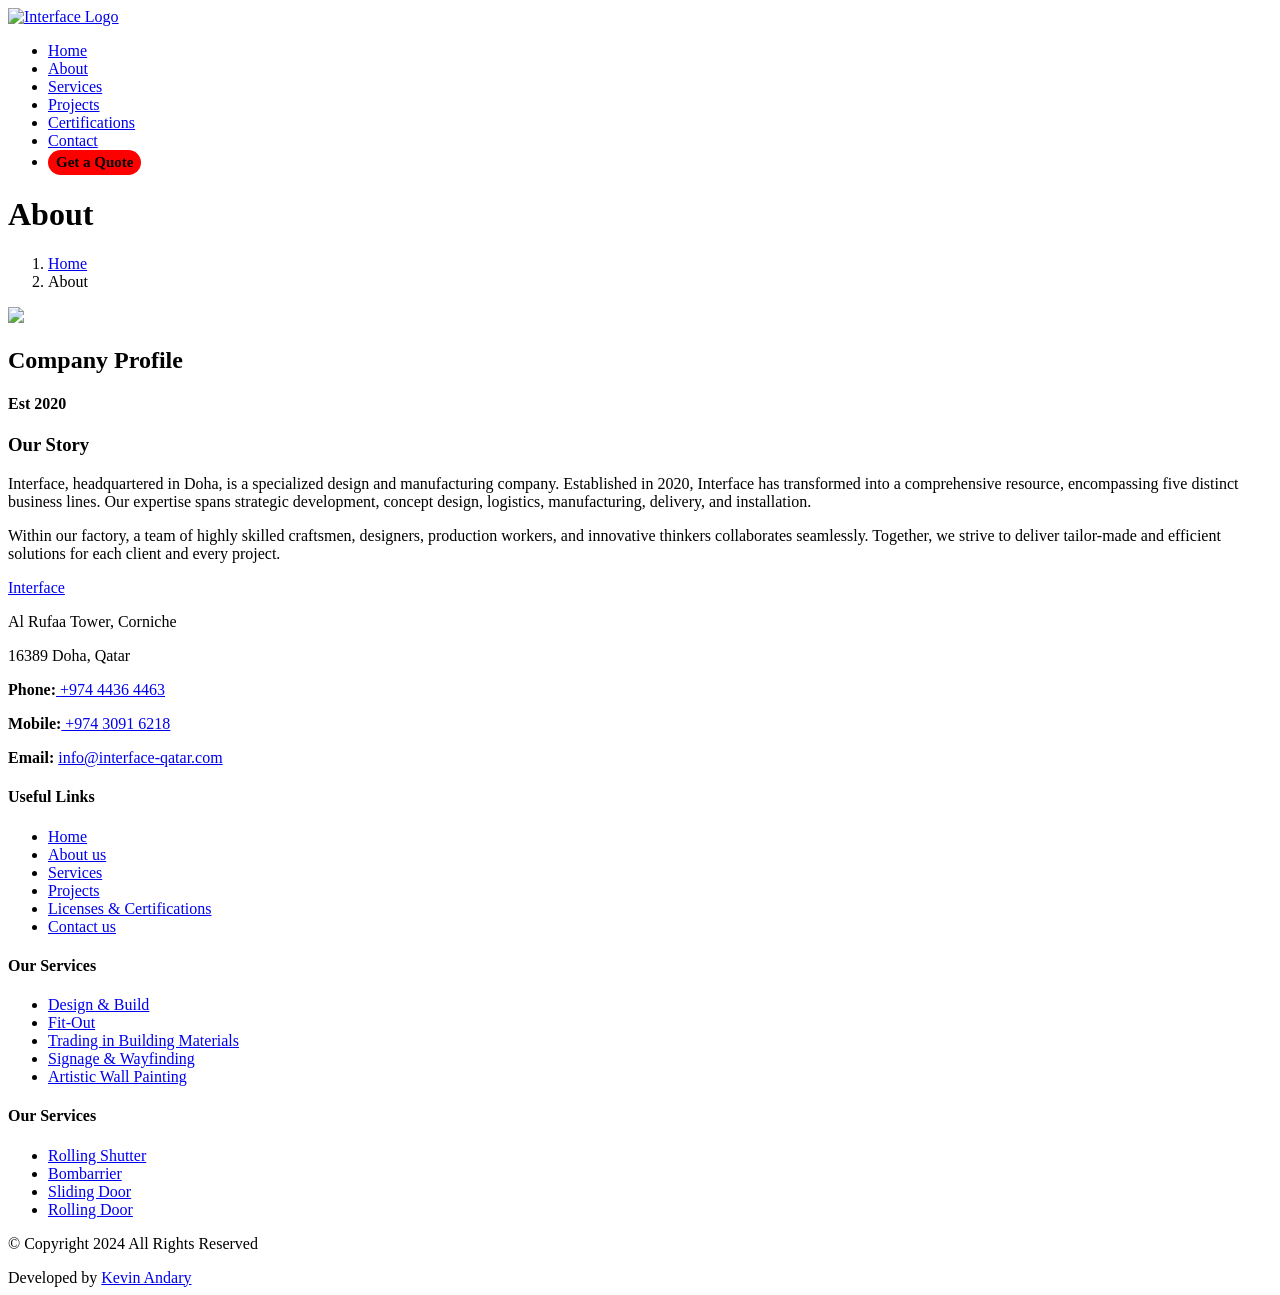
==== about.html @ dd067ced "Update about.html" ====
<!DOCTYPE html>
<html lang="en">

<head>

  <!-- Google tag (gtag.js) -->
  <script async src="https://www.googletagmanager.com/gtag/js?id=G-KYBBHPNEQQ"></script>
  <script>
    window.dataLayer = window.dataLayer || [];
    function gtag(){dataLayer.push(arguments);}
    gtag('js', new Date());
  
    gtag('config', 'G-KYBBHPNEQQ');
  </script>
  
  <meta charset="utf-8">
  <meta content="width=device-width, initial-scale=1.0" name="viewport">
  <title>About - Interface Qatar</title>
  <meta content="" name="description">
  <meta content="" name="keywords">

  <!-- Favicons -->
  <link href="assets/img/favicon.png" rel="icon">
  <link href="assets/img/apple-touch-icon.png" rel="apple-touch-icon">

  <!-- Fonts -->
  <link href="https://fonts.googleapis.com" rel="preconnect">
  <link href="https://fonts.gstatic.com" rel="preconnect" crossorigin>
  <link href="https://fonts.googleapis.com/css2?family=Roboto:ital,wght@0,100;0,300;0,400;0,500;0,700;0,900;1,100;1,300;1,400;1,500;1,700;1,900&family=Open+Sans:ital,wght@0,300;0,400;0,500;0,600;0,700;0,800;1,300;1,400;1,500;1,600;1,700;1,800&family=Poppins:ital,wght@0,100;0,200;0,300;0,400;0,500;0,600;0,700;0,800;0,900;1,100;1,200;1,300;1,400;1,500;1,600;1,700;1,800;1,900&display=swap" rel="stylesheet">

  <!-- Vendor CSS Files -->
  <link href="assets/vendor/bootstrap/css/bootstrap.min.css" rel="stylesheet">
  <link href="assets/vendor/bootstrap-icons/bootstrap-icons.css" rel="stylesheet">
  <link href="assets/vendor/aos/aos.css" rel="stylesheet">
  <link href="assets/vendor/fontawesome-free/css/all.min.css" rel="stylesheet">
  <link href="assets/vendor/glightbox/css/glightbox.min.css" rel="stylesheet">
  <link href="assets/vendor/swiper/swiper-bundle.min.css" rel="stylesheet">

  <!-- Main CSS File -->
  <link href="assets/css/main.css" rel="stylesheet">

</head>

<body class="about-page">

  <header id="header" class="header d-flex align-items-center fixed-top">
    <div class="container-fluid container-xl position-relative d-flex align-items-center justify-content-between">

      <a href="index.html" class="logo d-flex align-items-center">
        <!-- Uncomment the line below if you also wish to use an image logo -->
        <img src="assets/img/Interface_logo_rmv_bg.png" alt="Interface Logo">
        <!-- <h1 class="sitename">Interface</h1> <span>.</span> -->
      </a>

      <nav id="navmenu" class="navmenu">
        <ul>
          <li><a href="index.html">Home</a></li>
          <li><a href="about.html" class="active">About</a></li>
          <li><a href="services.html">Services</a></li>
          <li><a href="projects.html">Projects</a></li>
          <li><a href="Certifications.html">Certifications</a></li>
<!--           <li><a href="blog.html">News</a></li> -->
          <!-- <li class="dropdown"><a href="#"><span>Dropdown</span> <i class="bi bi-chevron-down toggle-dropdown"></i></a>
            <ul>
              <li><a href="#">Dropdown 1</a></li>
              <li class="dropdown"><a href="#"><span>Deep Dropdown</span> <i class="bi bi-chevron-down toggle-dropdown"></i></a>
                <ul>
                  <li><a href="#">Deep Dropdown 1</a></li>
                  <li><a href="#">Deep Dropdown 2</a></li>
                  <li><a href="#">Deep Dropdown 3</a></li>
                  <li><a href="#">Deep Dropdown 4</a></li>
                  <li><a href="#">Deep Dropdown 5</a></li>
                </ul>
              </li>
              <li><a href="#">Dropdown 2</a></li>
              <li><a href="#">Dropdown 3</a></li>
              <li><a href="#">Dropdown 4</a></li>
            </ul>
          </li> -->
          <li><a href="contact.html">Contact</a></li>
          <li>
            <a href="mailto:info@interface-qatar.com;rachad.chebly@interface-qatar.com" class="quote-button">Get a Quote</a>
          </li>
          
          <style>
            .quote-button {
              display: inline-block;
              padding: 4px 8px !important; /* Larger padding for a bigger contour */
              background-color: #ff0000 !important; /* Bright red color */
              color: #000 !important; /* Black text color */
              text-decoration: none !important;
              border-radius: 50px !important; /* Fully rounded corners */
              font-weight: bold !important;
              font-size: 15px !important; /* Slightly larger font for emphasis */
              text-align: center;
              transition: background-color 0.3s ease, transform 0.2s ease;
            }
          
            .quote-button:hover {
              background-color: #cc0000 !important; /* Darker red for hover effect */
              transform: scale(1.05); /* Slight zoom effect on hover */
            }
          </style>
          
          
          


        </ul>
        <i class="mobile-nav-toggle d-xl-none bi bi-list"></i>
      </nav>

    </div>
  </header>

  <main class="main">

    <!-- Page Title -->
    <div class="page-title dark-background" style="background-image: url(assets/img/hero-carousel/hero-carousel-1.jpg);">
      <div class="container position-relative">
        <h1>About</h1>
        <nav class="breadcrumbs">
          <ol>
            <li><a href="index.html">Home</a></li>
            <li class="current">About</li>
          </ol>
        </nav>
      </div>
    </div><!-- End Page Title -->

    <!-- About Section -->
    <section id="about" class="about section">

      <div class="container">

        <div class="row position-relative">

          <div class="col-lg-7 about-img" data-aos="zoom-out" data-aos-delay="200"><img src="assets/img/hero-carousel/construction_3.png"></div>

          <div class="col-lg-7" data-aos="fade-up" data-aos-delay="100">
            <h2 class="inner-title">Company Profile</h2>
            <div class="our-story">
              <h4>Est 2020</h4>
              <h3>Our Story</h3>
              <p>Interface, headquartered in Doha, is a specialized design and manufacturing company.
                Established in 2020, Interface has transformed into a comprehensive resource,
                encompassing five distinct business lines. Our expertise spans strategic development,
                concept design, logistics, manufacturing, delivery, and installation.
              </p>
              <!-- <ul>
                <li><i class="bi bi-check-circle"></i> <span>SIGNBOARDS</span></li>
              </ul> -->
              <p>Within our factory, a team of highly skilled craftsmen, designers, production workers, and
                innovative thinkers collaborates seamlessly. Together, we strive to deliver tailor-made and
                efficient solutions for each client and every project.
              </p>
              <!-- <P>Our product range includes items for signage and wayfinding, architectural elements,
                space branding, bespoke gifts and awards, as well as custom accessories. Additionally,
                we off er services such as cutting, engraving, large format printing, electroplating, and
                PVD coating. Interface is committed to utilizing top-quality materials and providing
                valuable manufacturing flexibility.
                Signboards Wayfinding Road Marking
                Artistic Wall Painting Graphic Designing

              </P> -->

              <!-- <div class="watch-video d-flex align-items-center position-relative">
                <i class="bi bi-play-circle"></i>
                <a href="https://www.youtube.com/watch?v=LXb3EKWsInQ" class="glightbox stretched-link">Watch Video</a>
              </div> -->
            </div>
          </div>

        </div>

      </div>

    </section><!-- /About Section -->

    <!-- Stats Counter Section -->
    <!-- <section id="stats-counter" class="stats-counter section"> -->

      <!-- Section Title -->
      <!-- <div class="container section-title" data-aos="fade-up">
        <h2>Stats</h2>
        <p>Here we can add for example a phrase for interface stats</p>
      </div> -->
      <!-- End Section Title -->

      <!-- <div class="container" data-aos="fade-up" data-aos-delay="100">

        <div class="row gy-4">

          <div class="col-lg-3 col-md-6">
            <div class="stats-item d-flex align-items-center w-100 h-100">
              <i class="bi bi-emoji-smile color-blue flex-shrink-0"></i>
              <div>
                <span data-purecounter-start="0" data-purecounter-end="58" data-purecounter-duration="1" class="purecounter"></span>
                <p>Happy Clients</p>
              </div>
            </div>
          </div> -->
          <!-- End Stats Item -->

          <!-- <div class="col-lg-3 col-md-6">
            <div class="stats-item d-flex align-items-center w-100 h-100">
              <i class="bi bi-journal-richtext color-orange flex-shrink-0"></i>
              <div>
                <span data-purecounter-start="0" data-purecounter-end="112" data-purecounter-duration="1" class="purecounter"></span>
                <p>Projects</p>
              </div>
            </div>
          </div> -->
          <!-- End Stats Item -->

          <!-- <div class="col-lg-3 col-md-6">
            <div class="stats-item d-flex align-items-center w-100 h-100"> -->
              <!-- <i class="bi bi-headset color-green flex-shrink-0"></i> another logo -->
              <!-- <i class="bi bi-journal-richtext color-orange flex-shrink-0"></i>
              <div>
                <span data-purecounter-start="0" data-purecounter-end="999999" data-purecounter-duration="1" class="purecounter"></span>
                <p>Workshops (m²)</p>
              </div>
            </div>
          </div> -->
          <!-- End Stats Item -->

          <!-- <div class="col-lg-3 col-md-6">
            <div class="stats-item d-flex align-items-center w-100 h-100">
              <i class="bi bi-people color-pink flex-shrink-0"></i>
              <div>
                <span data-purecounter-start="0" data-purecounter-end="8" data-purecounter-duration="1" class="purecounter"></span>
                <p>Employees</p>
              </div>
            </div>
          </div> -->
          <!-- End Stats Item -->

        <!-- </div>

      </div>

    </section> -->
    <!-- /Stats Counter Section -->

    <!-- Alt Services Section -->
    <!-- <section id="alt-services" class="alt-services section">

      <div class="container">

        <div class="row justify-content-around gy-4">
          <div class="features-image col-lg-6" data-aos="fade-up" data-aos-delay="100"><img src="assets/img/alt-services.jpg" alt=""></div>

          <div class="col-lg-5 d-flex flex-column justify-content-center" data-aos="fade-up" data-aos-delay="200">
            <h3>Enim quis est voluptatibus aliquid consequatur fugiat</h3>
            <p>Esse voluptas cumque vel exercitationem. Reiciendis est hic accusamus. Non ipsam et sed minima temporibus laudantium. Soluta voluptate sed facere corporis dolores excepturi</p>

            <div class="icon-box d-flex position-relative" data-aos="fade-up" data-aos-delay="300">
              <i class="bi bi-easel flex-shrink-0"></i>
              <div>
                <h4><a href="" class="stretched-link">Lorem Ipsum</a></h4>
                <p>Voluptatum deleniti atque corrupti quos dolores et quas molestias excepturi sint occaecati cupiditate non provident</p>
              </div>
            </div> -->
            <!-- End Icon Box -->

            <!-- <div class="icon-box d-flex position-relative" data-aos="fade-up" data-aos-delay="400">
              <i class="bi bi-patch-check flex-shrink-0"></i>
              <div>
                <h4><a href="" class="stretched-link">Nemo Enim</a></h4>
                <p>At vero eos et accusamus et iusto odio dignissimos ducimus qui blanditiis praesentium voluptatum deleniti atque</p>
              </div>
            </div> -->
            <!-- End Icon Box -->

            <!-- <div class="icon-box d-flex position-relative" data-aos="fade-up" data-aos-delay="500">
              <i class="bi bi-brightness-high flex-shrink-0"></i>
              <div>
                <h4><a href="" class="stretched-link">Dine Pad</a></h4>
                <p>Explicabo est voluptatum asperiores consequatur magnam. Et veritatis odit. Sunt aut deserunt minus aut eligendi omnis</p>
              </div>
            </div> -->
            <!-- End Icon Box -->

            <!-- <div class="icon-box d-flex position-relative" data-aos="fade-up" data-aos-delay="600">
              <i class="bi bi-brightness-high flex-shrink-0"></i>
              <div>
                <h4><a href="" class="stretched-link">Tride clov</a></h4>
                <p>Est voluptatem labore deleniti quis a delectus et. Saepe dolorem libero sit non aspernatur odit amet. Et eligendi</p>
              </div>
            </div> -->
            <!-- End Icon Box -->

          <!-- </div>
        </div>

      </div>

    </section> -->
    <!-- /Alt Services Section -->

    <!-- Alt Services 2 Section -->
    <!-- <section id="alt-services-2" class="alt-services-2 section">

      <div class="container">

        <div class="row justify-content-around gy-4">

          <div class="col-lg-6 d-flex flex-column justify-content-center order-2 order-lg-1" data-aos="fade-up" data-aos-delay="100">
            <h3>Enim quis est voluptatibus aliquid consequatur</h3>
            <p>Esse voluptas cumque vel exercitationem. Reiciendis est hic accusamus. Non ipsam et sed minima temporibus laudantium. Soluta voluptate sed facere corporis dolores excepturi</p>

            <div class="row">

              <div class="col-lg-6 icon-box d-flex">
                <i class="bi bi-easel flex-shrink-0"></i>
                <div>
                  <h4>Lorem Ipsum</h4>
                  <p>Voluptatum deleniti atque corrupti quos dolores et quas molestias </p>
                </div>
              </div> -->
              <!-- End Icon Box -->

              <!-- <div class="col-lg-6 icon-box d-flex">
                <i class="bi bi-patch-check flex-shrink-0"></i>
                <div>
                  <h4>Nemo Enim</h4>
                  <p>At vero eos et accusamus et iusto odio dignissimos ducimus qui blanditiise</p>
                </div>
              </div> -->
              <!-- End Icon Box -->

              <!-- <div class="col-lg-6 icon-box d-flex">
                <i class="bi bi-brightness-high flex-shrink-0"></i>
                <div>
                  <h4>Dine Pad</h4>
                  <p>Explicabo est voluptatum asperiores consequatur magnam. Et veritatis odit</p>
                </div>
              </div> -->
              <!-- End Icon Box -->

              <!-- <div class="col-lg-6 icon-box d-flex">
                <i class="bi bi-brightness-high flex-shrink-0"></i>
                <div>
                  <h4>Tride clov</h4>
                  <p>Est voluptatem labore deleniti quis a delectus et. Saepe dolorem libero sit</p>
                </div>
              </div> -->
              <!-- End Icon Box -->

            <!-- </div>

          </div>

          <div class="features-image col-lg-5 order-1 order-lg-2" data-aos="fade-up" data-aos-delay="200">
            <img src="assets/img/features-3-2.jpg" alt="">
          </div>

        </div>

      </div>

    </section> -->
    <!-- /Alt Services 2 Section -->

    <!-- Team Section -->
    <!-- <section id="team" class="team section"> -->

      <!-- Section Title -->
      <!-- <div class="container section-title" data-aos="fade-up">
        <h2>Team</h2>
        <p>We can add for example a phrase on about interface team</p>
      </div> -->
      <!-- End Section Title -->

      <!-- <div class="container">

        <div class="row gy-5">

          <div class="col-lg-4 col-md-6 member" data-aos="fade-up" data-aos-delay="100">
            <div class="member-img">
              <img src="assets/img/team/team-1.jpg" class="img-fluid" alt="">
              <div class="social">
                <a href="#"><i class="bi bi-twitter-x"></i></a>
                <a href="#"><i class="bi bi-facebook"></i></a>
                <a href="#"><i class="bi bi-instagram"></i></a>
                <a href="#"><i class="bi bi-linkedin"></i></a>
              </div>
            </div>
            <div class="member-info text-center">
              <h4>Walter White</h4>
              <span>Chief Executive Officer</span>
              <p>Aliquam iure quaerat voluptatem praesentium possimus unde laudantium vel dolorum distinctio dire flow</p>
            </div>
          </div> -->
          <!-- End Team Member -->

          <!-- <div class="col-lg-4 col-md-6 member" data-aos="fade-up" data-aos-delay="200">
            <div class="member-img">
              <img src="assets/img/team/team-2.jpg" class="img-fluid" alt="">
              <div class="social">
                <a href="#"><i class="bi bi-twitter-x"></i></a>
                <a href="#"><i class="bi bi-facebook"></i></a>
                <a href="#"><i class="bi bi-instagram"></i></a>
                <a href="#"><i class="bi bi-linkedin"></i></a>
              </div>
            </div>
            <div class="member-info text-center">
              <h4>Sarah Jhonson</h4>
              <span>Product Manager</span>
              <p>Labore ipsam sit consequatur exercitationem rerum laboriosam laudantium aut quod dolores exercitationem ut</p>
            </div>
          </div> -->
          <!-- End Team Member -->

          <!-- <div class="col-lg-4 col-md-6 member" data-aos="fade-up" data-aos-delay="300">
            <div class="member-img">
              <img src="assets/img/team/team-3.jpg" class="img-fluid" alt="">
              <div class="social">
                <a href="#"><i class="bi bi-twitter-x"></i></a>
                <a href="#"><i class="bi bi-facebook"></i></a>
                <a href="#"><i class="bi bi-instagram"></i></a>
                <a href="#"><i class="bi bi-linkedin"></i></a>
              </div>
            </div>
            <div class="member-info text-center">
              <h4>William Anderson</h4>
              <span>CTO</span>
              <p>Illum minima ea autem doloremque ipsum quidem quas aspernatur modi ut praesentium vel tque sed facilis at qui</p>
            </div>
          </div> -->
          <!-- End Team Member -->

          <!-- <div class="col-lg-4 col-md-6 member" data-aos="fade-up" data-aos-delay="400">
            <div class="member-img">
              <img src="assets/img/team/team-4.jpg" class="img-fluid" alt="">
              <div class="social">
                <a href="#"><i class="bi bi-twitter-x"></i></a>
                <a href="#"><i class="bi bi-facebook"></i></a>
                <a href="#"><i class="bi bi-instagram"></i></a>
                <a href="#"><i class="bi bi-linkedin"></i></a>
              </div>
            </div>
            <div class="member-info text-center">
              <h4>Amanda Jepson</h4>
              <span>Accountant</span>
              <p>Magni voluptatem accusamus assumenda cum nisi aut qui dolorem voluptate sed et veniam quasi quam consectetur</p>
            </div>
          </div> -->
          <!-- End Team Member -->

          <!-- <div class="col-lg-4 col-md-6 member" data-aos="fade-up" data-aos-delay="500">
            <div class="member-img">
              <img src="assets/img/team/team-5.jpg" class="img-fluid" alt="">
              <div class="social">
                <a href="#"><i class="bi bi-twitter-x"></i></a>
                <a href="#"><i class="bi bi-facebook"></i></a>
                <a href="#"><i class="bi bi-instagram"></i></a>
                <a href="#"><i class="bi bi-linkedin"></i></a>
              </div>
            </div>
            <div class="member-info text-center">
              <h4>Brian Doe</h4>
              <span>Marketing</span>
              <p>Qui consequuntur quos accusamus magnam quo est molestiae eius laboriosam sunt doloribus quia impedit laborum velit</p>
            </div>
          </div> -->
          <!-- End Team Member -->

          <!-- <div class="col-lg-4 col-md-6 member" data-aos="fade-up" data-aos-delay="600">
            <div class="member-img">
              <img src="assets/img/team/team-6.jpg" class="img-fluid" alt="">
              <div class="social">
                <a href="#"><i class="bi bi-twitter-x"></i></a>
                <a href="#"><i class="bi bi-facebook"></i></a>
                <a href="#"><i class="bi bi-instagram"></i></a>
                <a href="#"><i class="bi bi-linkedin"></i></a>
              </div>
            </div>
            <div class="member-info text-center">
              <h4>Josepha Palas</h4>
              <span>Operation</span>
              <p>Sint sint eveniet explicabo amet consequatur nesciunt error enim rerum earum et omnis fugit eligendi cupiditate vel</p>
            </div>
          </div> -->
          <!-- End Team Member -->

        <!-- </div>

      </div>

    </section> -->
    <!-- /Team Section -->

    <!-- Testimonials Section -->
    <!-- <section id="testimonials" class="testimonials section"> -->

      <!-- Section Title -->
      <!-- <div class="container section-title" data-aos="fade-up">
        <h2>Testimonials</h2>
        <p>Necessitatibus eius consequatur ex aliquid fuga eum quidem sint consectetur velit</p>
      </div> -->
      <!-- End Section Title -->

      <!-- <div class="container" data-aos="fade-up" data-aos-delay="100">

        <div class="swiper init-swiper">
          <script type="application/json" class="swiper-config">
            {
              "loop": true,
              "speed": 600,
              "autoplay": {
                "delay": 5000
              },
              "slidesPerView": "auto",
              "pagination": {
                "el": ".swiper-pagination",
                "type": "bullets",
                "clickable": true
              },
              "breakpoints": {
                "320": {
                  "slidesPerView": 1,
                  "spaceBetween": 40
                },
                "1200": {
                  "slidesPerView": 2,
                  "spaceBetween": 20
                }
              }
            }
          </script>
          <div class="swiper-wrapper">

            <div class="swiper-slide">
              <div class="testimonial-wrap">
                <div class="testimonial-item">
                  <img src="assets/img/testimonials/testimonials-1.jpg" class="testimonial-img" alt="">
                  <h3>Saul Goodman</h3>
                  <h4>Ceo &amp; Founder</h4>
                  <div class="stars">
                    <i class="bi bi-star-fill"></i><i class="bi bi-star-fill"></i><i class="bi bi-star-fill"></i><i class="bi bi-star-fill"></i><i class="bi bi-star-fill"></i>
                  </div>
                  <p>
                    <i class="bi bi-quote quote-icon-left"></i>
                    <span>Proin iaculis purus consequat sem cure digni ssim donec porttitora entum suscipit rhoncus. Accusantium quam, ultricies eget id, aliquam eget nibh et. Maecen aliquam, risus at semper.</span>
                    <i class="bi bi-quote quote-icon-right"></i>
                  </p>
                </div>
              </div>
            </div> -->
            <!-- End testimonial item -->

            <!-- <div class="swiper-slide">
              <div class="testimonial-wrap">
                <div class="testimonial-item">
                  <img src="assets/img/testimonials/testimonials-2.jpg" class="testimonial-img" alt="">
                  <h3>Sara Wilsson</h3>
                  <h4>Designer</h4>
                  <div class="stars">
                    <i class="bi bi-star-fill"></i><i class="bi bi-star-fill"></i><i class="bi bi-star-fill"></i><i class="bi bi-star-fill"></i><i class="bi bi-star-fill"></i>
                  </div>
                  <p>
                    <i class="bi bi-quote quote-icon-left"></i>
                    <span>Export tempor illum tamen malis malis eram quae irure esse labore quem cillum quid cillum eram malis quorum velit fore eram velit sunt aliqua noster fugiat irure amet legam anim culpa.</span>
                    <i class="bi bi-quote quote-icon-right"></i>
                  </p>
                </div>
              </div>
            </div> -->
            <!-- End testimonial item -->

            <!-- <div class="swiper-slide">
              <div class="testimonial-wrap">
                <div class="testimonial-item">
                  <img src="assets/img/testimonials/testimonials-3.jpg" class="testimonial-img" alt="">
                  <h3>Jena Karlis</h3>
                  <h4>Store Owner</h4>
                  <div class="stars">
                    <i class="bi bi-star-fill"></i><i class="bi bi-star-fill"></i><i class="bi bi-star-fill"></i><i class="bi bi-star-fill"></i><i class="bi bi-star-fill"></i>
                  </div>
                  <p>
                    <i class="bi bi-quote quote-icon-left"></i>
                    <span>Enim nisi quem export duis labore cillum quae magna enim sint quorum nulla quem veniam duis minim tempor labore quem eram duis noster aute amet eram fore quis sint minim.</span>
                    <i class="bi bi-quote quote-icon-right"></i>
                  </p>
                </div>
              </div>
            </div> -->
            <!-- End testimonial item -->

            <!-- <div class="swiper-slide">
              <div class="testimonial-wrap">
                <div class="testimonial-item">
                  <img src="assets/img/testimonials/testimonials-4.jpg" class="testimonial-img" alt="">
                  <h3>Matt Brandon</h3>
                  <h4>Freelancer</h4>
                  <div class="stars">
                    <i class="bi bi-star-fill"></i><i class="bi bi-star-fill"></i><i class="bi bi-star-fill"></i><i class="bi bi-star-fill"></i><i class="bi bi-star-fill"></i>
                  </div>
                  <p>
                    <i class="bi bi-quote quote-icon-left"></i>
                    <span>Fugiat enim eram quae cillum dolore dolor amet nulla culpa multos export minim fugiat minim velit minim dolor enim duis veniam ipsum anim magna sunt elit fore quem dolore labore illum veniam.</span>
                    <i class="bi bi-quote quote-icon-right"></i>
                  </p>
                </div>
              </div>
            </div> -->
            <!-- End testimonial item -->

            <!-- <div class="swiper-slide">
              <div class="testimonial-wrap">
                <div class="testimonial-item">
                  <img src="assets/img/testimonials/testimonials-5.jpg" class="testimonial-img" alt="">
                  <h3>John Larson</h3>
                  <h4>Entrepreneur</h4>
                  <div class="stars">
                    <i class="bi bi-star-fill"></i><i class="bi bi-star-fill"></i><i class="bi bi-star-fill"></i><i class="bi bi-star-fill"></i><i class="bi bi-star-fill"></i>
                  </div>
                  <p>
                    <i class="bi bi-quote quote-icon-left"></i>
                    <span>Quis quorum aliqua sint quem legam fore sunt eram irure aliqua veniam tempor noster veniam enim culpa labore duis sunt culpa nulla illum cillum fugiat legam esse veniam culpa fore nisi cillum quid.</span>
                    <i class="bi bi-quote quote-icon-right"></i>
                  </p>
                </div>
              </div>
            </div> -->
            <!-- End testimonial item -->

          <!-- </div>
          <div class="swiper-pagination"></div>
        </div>

      </div>

    </section> -->
    <!-- /Testimonials Section -->

  </main>

  <footer id="footer" class="footer dark-background">

    <div class="container footer-top">
      <div class="row gy-4">
        <div class="col-lg-4 col-md-6 footer-about">
          <a href="index.html" class="logo d-flex align-items-center">
            <span class="sitename">Interface</span>
          </a>
          <div class="footer-contact pt-3">
            <p>Al Rufaa Tower, Corniche</p>
            <p>16389 Doha, Qatar</p>
            <p class="mt-3"><strong>Phone:</strong><a href="tel:+97444364463"><span> +974 4436 4463</span></a></p>
            <p><strong>Mobile:</strong><a href="tel:+97430916218"><span> +974 3091 6218</span></a></p>
            <p><strong>Email:</strong> <a href="mailto:info@interface-qatar.com"> <span>info@interface-qatar.com</span> </a> </p>
          </div>
          <div class="social-links d-flex mt-4">
            <a href=""><i class="bi bi-twitter-x"></i></a>
            <a href=""><i class="bi bi-facebook"></i></a>
            <a href=""><i class="bi bi-instagram"></i></a>
            <a href="https://www.linkedin.com/company/interface-trading/"><i class="bi bi-linkedin"></i></a>
          </div>
        </div>

        <div class="col-lg-2 col-md-3 footer-links">
          <h4>Useful Links</h4>
          <ul>
            <li><a href="index.html">Home</a></li>
            <li><a href="about.html">About us</a></li>
            <li><a href="services.html">Services</a></li>
            <li><a href="projects.html">Projects</a></li>
            <li><a href="certifications.html">Licenses & Certifications</a></li>
<!--             <li><a href="blog.html">Latest News</a></li> -->
            <li><a href="contact.html">Contact us</a></li>
          </ul>
        </div>

        <div class="col-lg-2 col-md-3 footer-links">
          <h4>Our Services</h4>
          <ul>
            <li><a href="services.html">Design & Build</a></li>
            <li><a href="services.html">Fit-Out</a></li>
            <li><a href="services.html">Trading in Building Materials</a></li>
            <li><a href="services.html">Signage & Wayfinding</a></li>
            <li><a href="services.html">Artistic Wall Painting</a></li>
          </ul>
        </div>

        <div class="col-lg-2 col-md-3 footer-links">
          <h4>Our Services</h4>
          <ul>
            <li><a href="services.html">Rolling Shutter</a></li>
            <li><a href="services.html">Bombarrier</a></li>
            <li><a href="services.html">Sliding Door</a></li>
            <li><a href="services.html">Rolling Door</a></li>
          </ul>
        </div>

      </div>
    </div>

    <div class="container copyright text-center mt-4">
      <!-- <p>© <span>Copyright</span> <strong class="px-1 sitename">2024</strong> <span>All Rights Reserved</span></p> -->
      <p>© <span>Copyright 2024 All Rights Reserved</span></p>
      <div class="credits">
        Developed by <a href="http://kevinandary.me" target="_blank">Kevin Andary</a>
      </div>
    </div>

  </footer>

  <!-- Scroll Top -->
  <a href="#" id="scroll-top" class="scroll-top d-flex align-items-center justify-content-center"><i class="bi bi-arrow-up-short"></i></a>

  <!-- Preloader -->
  <div id="preloader"></div>

  <!-- Vendor JS Files -->
  <script src="assets/vendor/bootstrap/js/bootstrap.bundle.min.js"></script>
  <script src="assets/vendor/php-email-form/validate.js"></script>
  <script src="assets/vendor/aos/aos.js"></script>
  <script src="assets/vendor/glightbox/js/glightbox.min.js"></script>
  <script src="assets/vendor/imagesloaded/imagesloaded.pkgd.min.js"></script>
  <script src="assets/vendor/isotope-layout/isotope.pkgd.min.js"></script>
  <script src="assets/vendor/swiper/swiper-bundle.min.js"></script>
  <script src="assets/vendor/purecounter/purecounter_vanilla.js"></script>

  <!-- Main JS File -->
  <script src="assets/js/main.js"></script>

</body>

</html>
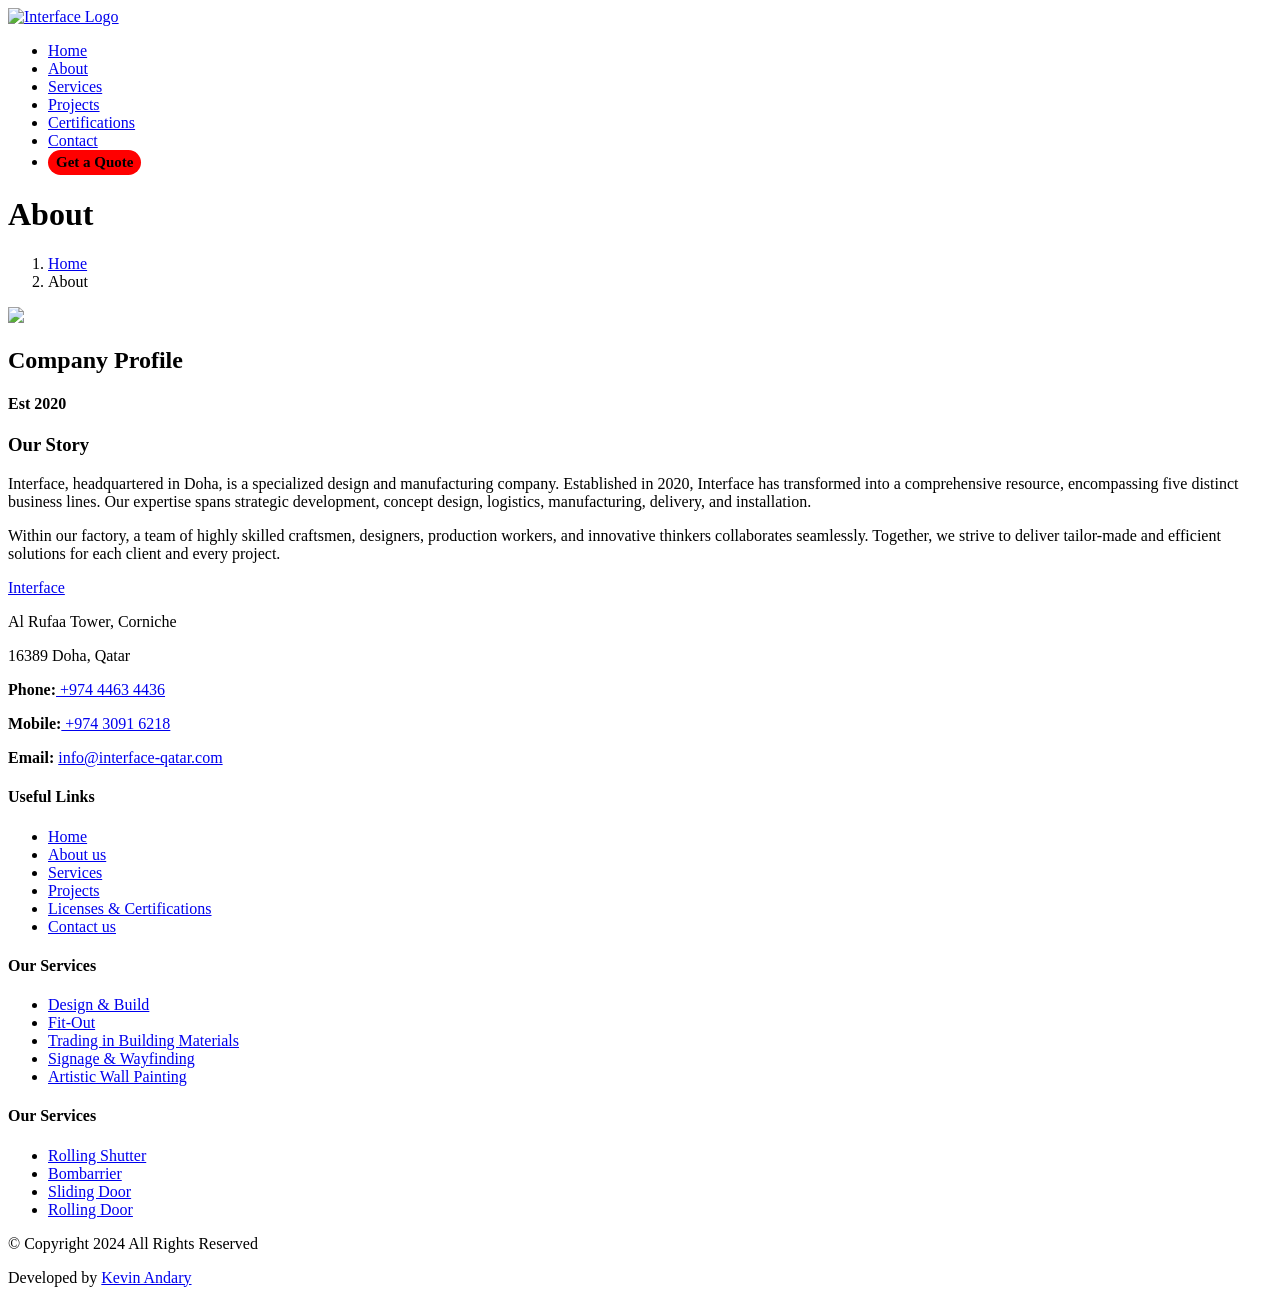
==== commit ac756734: "Update about.html" ====
--- a/about.html
+++ b/about.html
@@ -649,7 +649,7 @@
           <div class="footer-contact pt-3">
             <p>Al Rufaa Tower, Corniche</p>
             <p>16389 Doha, Qatar</p>
-            <p class="mt-3"><strong>Phone:</strong><a href="tel:+97444364463"><span> +974 4436 4463</span></a></p>
+            <p class="mt-3"><strong>Phone:</strong><a href="tel:+97444364463"><span> +974 4463 4436</span></a></p>
             <p><strong>Mobile:</strong><a href="tel:+97430916218"><span> +974 3091 6218</span></a></p>
             <p><strong>Email:</strong> <a href="mailto:info@interface-qatar.com"> <span>info@interface-qatar.com</span> </a> </p>
           </div>
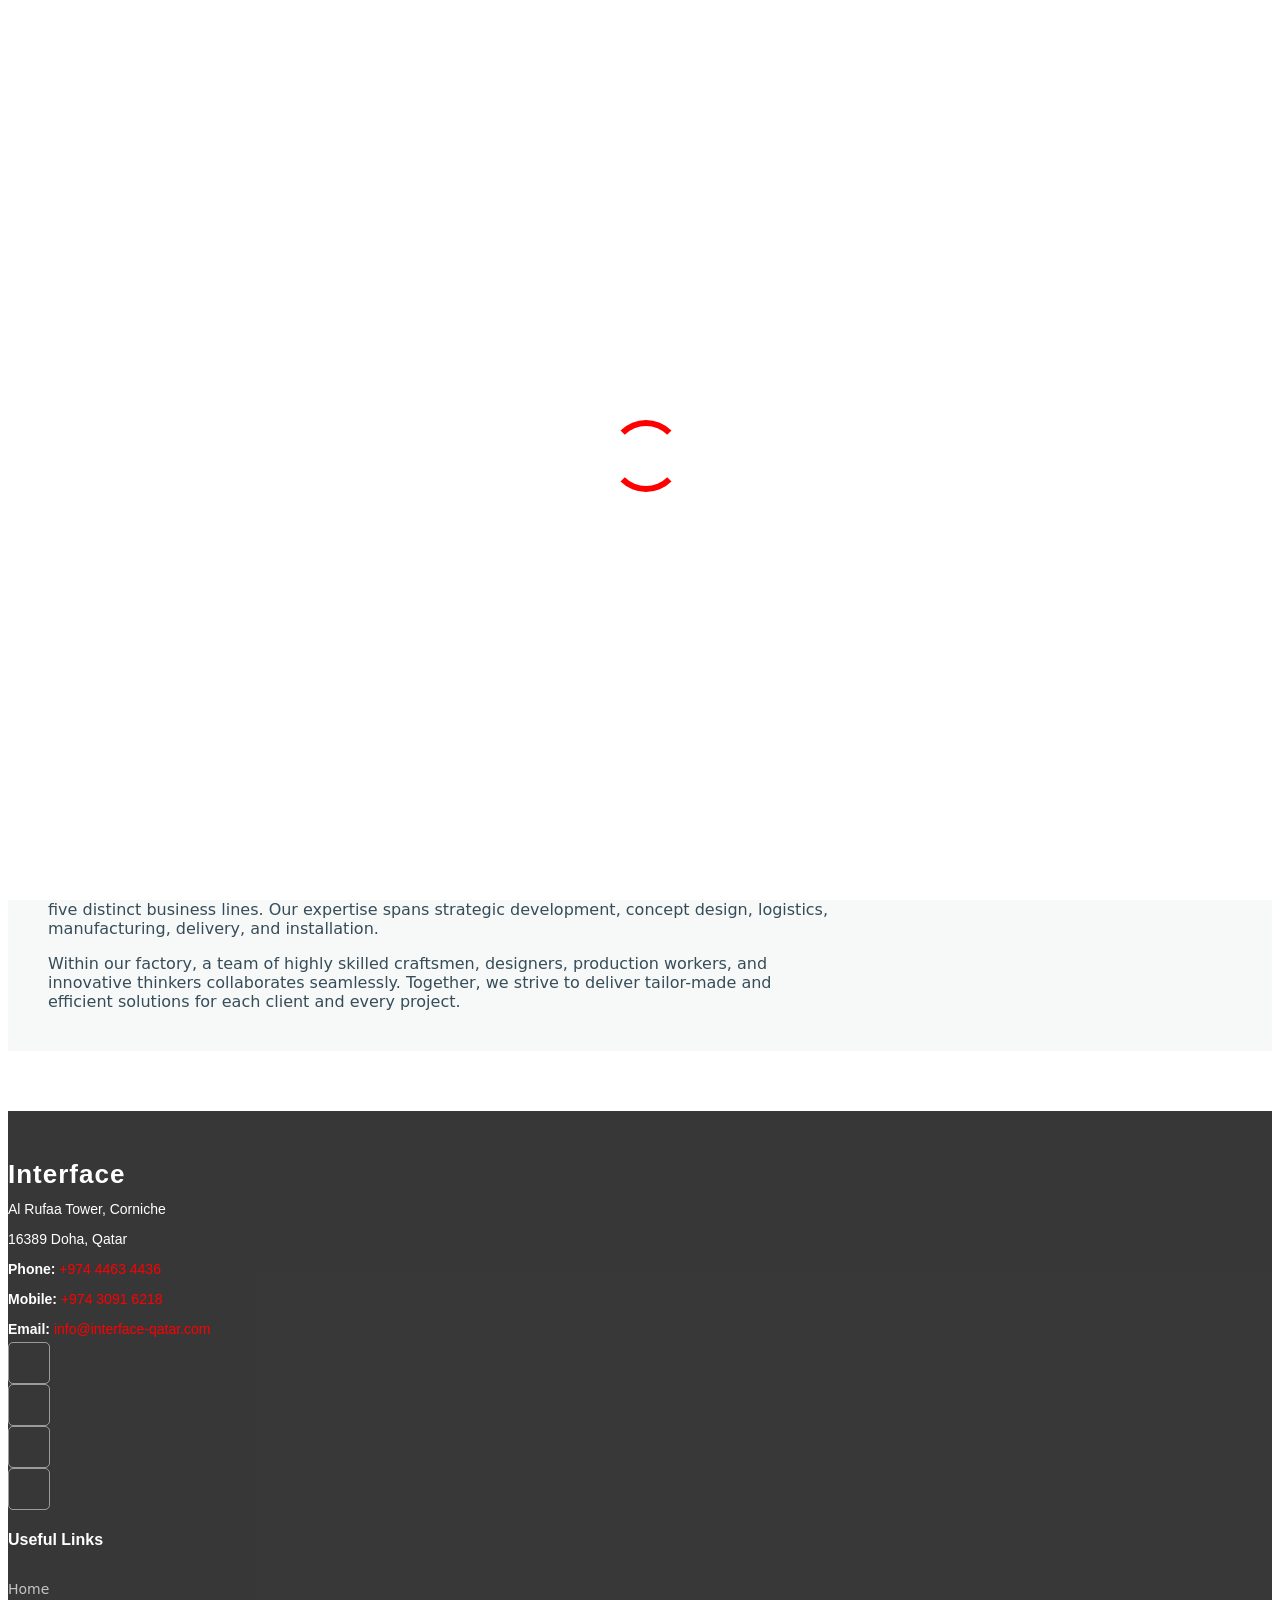
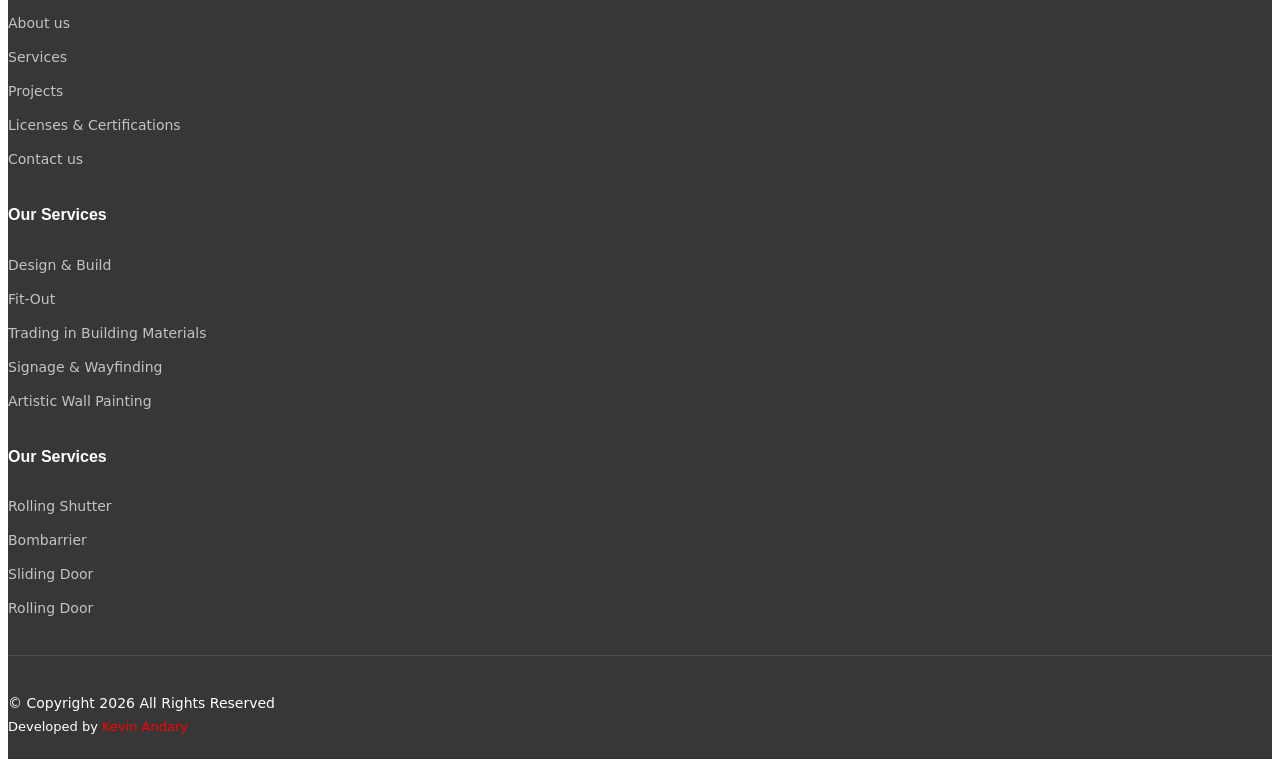
==== commit 910962d1: "Update about.html" ====
--- a/about.html
+++ b/about.html
@@ -16,12 +16,12 @@
   <meta charset="utf-8">
   <meta content="width=device-width, initial-scale=1.0" name="viewport">
   <title>About - Interface Qatar</title>
-  <meta content="" name="description">
-  <meta content="" name="keywords">
+  <meta content="Interface is a Qatari-based Construction company. We have established a significant construction footprint in Qatar and the world, led by our ever-expanding team of highly skilled professionals." name="description">
+  <meta content="keywords" name="keywords">
 
   <!-- Favicons -->
-  <link href="assets/img/favicon.png" rel="icon">
-  <link href="assets/img/apple-touch-icon.png" rel="apple-touch-icon">
+  <link href="assets/img/Interface_logo.jpg" rel="icon">
+  <link href="assets/img/Interface_logo.jpg" rel="Interface_logo">
 
   <!-- Fonts -->
   <link href="https://fonts.googleapis.com" rel="preconnect">
@@ -700,7 +700,7 @@
 
     <div class="container copyright text-center mt-4">
       <!-- <p>© <span>Copyright</span> <strong class="px-1 sitename">2024</strong> <span>All Rights Reserved</span></p> -->
-      <p>© <span>Copyright 2024 All Rights Reserved</span></p>
+      <p>© <span>Copyright 2026 All Rights Reserved</span></p>
       <div class="credits">
         Developed by <a href="http://kevinandary.me" target="_blank">Kevin Andary</a>
       </div>
--- a/assets/css/main.css
+++ b/assets/css/main.css
@@ -0,0 +1,2969 @@
+/**
+* Template Name: UpConstruction
+* Template URL: https://bootstrapmade.com/upconstruction-bootstrap-construction-website-template/
+* Updated: Jun 29 2024 with Bootstrap v5.3.3
+* Author: BootstrapMade.com
+* License: https://bootstrapmade.com/license/
+*/
+
+/*--------------------------------------------------------------
+# Font & Color Variables
+# Help: https://bootstrapmade.com/color-system/
+--------------------------------------------------------------*/
+/* Fonts */
+:root {
+  --default-font: "Open Sans",  system-ui, -apple-system, "Segoe UI", Roboto, "Helvetica Neue", Arial, "Noto Sans", "Liberation Sans", sans-serif, "Apple Color Emoji", "Segoe UI Emoji", "Segoe UI Symbol", "Noto Color Emoji";
+  --heading-font: "Roboto",  sans-serif;
+  --nav-font: "Poppins",  sans-serif;
+}
+
+/* Global Colors - The following color variables are used throughout the website. Updating them here will change the color scheme of the entire website */
+:root { 
+  --background-color: #ffffff; /* Background color for the entire website, including individual sections */
+  --default-color: #364d59; /* Default color used for the majority of the text content across the entire website */
+  --heading-color: #52565e; /* Color for headings, subheadings and title throughout the website */
+  --accent-color: #fe0000; /* Accent color that represents your brand on the website. It's used for buttons, links, and other elements that need to stand out */
+  --surface-color: #ffffff; /* The surface color is used as a background of boxed elements within sections, such as cards, icon boxes, or other elements that require a visual separation from the global background. */
+  --contrast-color: #ffffff; /* Contrast color for text, ensuring readability against backgrounds of accent, heading, or default colors. */
+}
+
+/* Nav Menu Colors - The following color variables are used specifically for the navigation menu. They are separate from the global colors to allow for more customization options */
+:root {
+  --nav-color: rgba(255, 255, 255, 0.55);  /* The default color of the main navmenu links */
+  --nav-hover-color: #ffffff; /* Applied to main navmenu links when they are hovered over or active */
+  --nav-mobile-background-color: #ffffff; /* Used as the background color for mobile navigation menu */
+  --nav-dropdown-background-color: #ffffff; /* Used as the background color for dropdown items that appear when hovering over primary navigation items */
+  --nav-dropdown-color: #212529; /* Used for navigation links of the dropdown items in the navigation menu. */
+  --nav-dropdown-hover-color: #ff0000; /* Similar to --nav-hover-color, this color is applied to dropdown navigation links when they are hovered over. */
+}
+
+/* Color Presets - These classes override global colors when applied to any section or element, providing reuse of the sam color scheme. */
+
+.light-background {
+  --background-color: #f4f7f6;
+  --surface-color: #ffffff;
+}
+
+.dark-background {
+  --background-color: #060606;
+  --default-color: #ffffff;
+  --heading-color: #ffffff;
+  --surface-color: #252525;
+  --contrast-color: #ffffff;
+}
+
+/* Smooth scroll */
+:root {
+  scroll-behavior: smooth;
+}
+
+/*--------------------------------------------------------------
+# General Styling & Shared Classes
+--------------------------------------------------------------*/
+body {
+  color: var(--default-color);
+  background-color: var(--background-color);
+  font-family: var(--default-font);
+}
+
+a {
+  color: var(--accent-color);
+  text-decoration: none;
+  transition: 0.3s;
+}
+
+a:hover {
+  color: color-mix(in srgb, var(--accent-color), transparent 25%);
+  text-decoration: none;
+}
+
+h1,
+h2,
+h3,
+h4,
+h5,
+h6 {
+  color: var(--heading-color);
+  font-family: var(--heading-font);
+}
+
+/* PHP Email Form Messages
+------------------------------*/
+.php-email-form .error-message {
+  display: none;
+  background: #df1529;
+  color: #ffffff;
+  text-align: left;
+  padding: 15px;
+  margin-bottom: 24px;
+  font-weight: 600;
+}
+
+.php-email-form .sent-message {
+  display: none;
+  color: #ffffff;
+  background: #059652;
+  text-align: center;
+  padding: 15px;
+  margin-bottom: 24px;
+  font-weight: 600;
+}
+
+.php-email-form .loading {
+  display: none;
+  background: var(--surface-color);
+  text-align: center;
+  padding: 15px;
+  margin-bottom: 24px;
+}
+
+.php-email-form .loading:before {
+  content: "";
+  display: inline-block;
+  border-radius: 50%;
+  width: 24px;
+  height: 24px;
+  margin: 0 10px -6px 0;
+  border: 3px solid var(--accent-color);
+  border-top-color: var(--surface-color);
+  animation: php-email-form-loading 1s linear infinite;
+}
+
+@keyframes php-email-form-loading {
+  0% {
+    transform: rotate(0deg);
+  }
+
+  100% {
+    transform: rotate(360deg);
+  }
+}
+
+/*--------------------------------------------------------------
+# Global Header
+--------------------------------------------------------------*/
+.header {
+  --background-color: rgba(255, 255, 255, 0);
+  --default-color: #ffffff;
+  --heading-color: #ffffff;
+  color: var(--default-color);
+  background-color: var(--background-color);
+  padding: 20px 0;
+  transition: all 0.5s;
+  z-index: 997;
+}
+
+.header .logo img {
+  max-height: 32px;
+  margin-right: 8px;
+}
+
+.header .logo h1 {
+  font-size: 24px;
+  margin: 0;
+  font-weight: 700;
+  color: var(--heading-color);
+}
+
+.header .logo span {
+  font-size: 24px;
+  padding-left: 1px;
+  font-family: var(--heading-font);
+  color: var(--color-primary);
+}
+
+.scrolled .header {
+  box-shadow: 0px 0 18px rgba(0, 0, 0, 0.1);
+}
+
+/* Global Header on Scroll
+------------------------------*/
+.scrolled .header {
+  --background-color: rgba(255, 255, 255, 0.95);
+  --heading-color: #3c3c3c;
+  --nav-color: #3c3c3c;
+  --nav-hover-color: #3c3c3c;
+}
+
+/*--------------------------------------------------------------
+# Navigation Menu
+--------------------------------------------------------------*/
+/* Desktop Navigation */
+@media (min-width: 1200px) {
+  .navmenu {
+    padding: 0;
+  }
+
+  .navmenu ul {
+    margin: 0;
+    padding: 0;
+    display: flex;
+    list-style: none;
+    align-items: center;
+  }
+
+  .navmenu li {
+    position: relative;
+  }
+
+  .navmenu>ul>li {
+    white-space: nowrap;
+    padding: 15px 14px;
+  }
+
+  .navmenu>ul>li:last-child {
+    padding-right: 0;
+  }
+
+  .navmenu a,
+  .navmenu a:focus {
+    color: var(--nav-color);
+    font-size: 14px;
+    padding: 0 2px;
+    font-family: var(--nav-font);
+    font-weight: 500;
+    display: flex;
+    align-items: center;
+    justify-content: space-between;
+    white-space: nowrap;
+    transition: 0.3s;
+    position: relative;
+    text-transform: uppercase;
+  }
+
+  .navmenu a i,
+  .navmenu a:focus i {
+    font-size: 12px;
+    line-height: 0;
+    margin-left: 5px;
+    transition: 0.3s;
+  }
+
+  .navmenu>ul>li>a:before {
+    content: "";
+    position: absolute;
+    height: 2px;
+    bottom: -6px;
+    left: 0;
+    background-color: var(--accent-color);
+    visibility: hidden;
+    width: 0px;
+    transition: all 0.3s ease-in-out 0s;
+  }
+
+  .navmenu a:hover:before,
+  .navmenu li:hover>a:before,
+  .navmenu .active:before {
+    visibility: visible;
+    width: 100%;
+  }
+
+  .navmenu li:hover>a,
+  .navmenu .active,
+  .navmenu .active:focus {
+    color: var(--nav-hover-color);
+  }
+
+  .navmenu .dropdown ul {
+    margin: 0;
+    padding: 10px 0;
+    background: var(--nav-dropdown-background-color);
+    display: block;
+    position: absolute;
+    visibility: hidden;
+    left: 14px;
+    top: 130%;
+    opacity: 0;
+    transition: 0.3s;
+    border-radius: 4px;
+    z-index: 99;
+    box-shadow: 0px 0px 30px rgba(0, 0, 0, 0.1);
+  }
+
+  .navmenu .dropdown ul li {
+    min-width: 200px;
+  }
+
+  .navmenu .dropdown ul a {
+    padding: 10px 20px;
+    font-size: 15px;
+    text-transform: none;
+    font-weight: 400;
+    color: var(--nav-dropdown-color);
+  }
+
+  .navmenu .dropdown ul a i {
+    font-size: 12px;
+  }
+
+  .navmenu .dropdown ul a:hover,
+  .navmenu .dropdown ul .active:hover,
+  .navmenu .dropdown ul li:hover>a {
+    color: var(--nav-dropdown-hover-color);
+  }
+
+  .navmenu .dropdown:hover>ul {
+    opacity: 1;
+    top: 100%;
+    visibility: visible;
+  }
+
+  .navmenu .dropdown .dropdown ul {
+    top: 0;
+    left: -90%;
+    visibility: hidden;
+  }
+
+  .navmenu .dropdown .dropdown:hover>ul {
+    opacity: 1;
+    top: 0;
+    left: -100%;
+    visibility: visible;
+  }
+}
+
+/* Mobile Navigation */
+@media (max-width: 1199px) {
+  .mobile-nav-toggle {
+    color: var(--nav-color);
+    font-size: 28px;
+    line-height: 0;
+    margin-right: 10px;
+    cursor: pointer;
+    transition: color 0.3s;
+  }
+
+  .navmenu {
+    padding: 0;
+    z-index: 9997;
+  }
+
+  .navmenu ul {
+    display: none;
+    position: absolute;
+    inset: 60px 20px 20px 20px;
+    padding: 10px 0;
+    margin: 0;
+    border-radius: 6px;
+    background-color: var(--nav-mobile-background-color);
+    border: 1px solid color-mix(in srgb, var(--default-color), transparent 90%);
+    box-shadow: none;
+    overflow-y: auto;
+    transition: 0.3s;
+    z-index: 9998;
+  }
+
+  .navmenu a,
+  .navmenu a:focus {
+    color: var(--nav-dropdown-color);
+    padding: 10px 20px;
+    font-family: var(--nav-font);
+    font-size: 17px;
+    font-weight: 500;
+    display: flex;
+    align-items: center;
+    justify-content: space-between;
+    white-space: nowrap;
+    transition: 0.3s;
+  }
+
+  .navmenu a i,
+  .navmenu a:focus i {
+    font-size: 12px;
+    line-height: 0;
+    margin-left: 5px;
+    width: 30px;
+    height: 30px;
+    display: flex;
+    align-items: center;
+    justify-content: center;
+    border-radius: 50%;
+    transition: 0.3s;
+    background-color: color-mix(in srgb, var(--accent-color), transparent 90%);
+  }
+
+  .navmenu a i:hover,
+  .navmenu a:focus i:hover {
+    background-color: var(--accent-color);
+    color: var(--contrast-color);
+  }
+
+  .navmenu a:hover,
+  .navmenu .active,
+  .navmenu .active:focus {
+    color: var(--nav-dropdown-hover-color);
+  }
+
+  .navmenu .active i,
+  .navmenu .active:focus i {
+    background-color: var(--accent-color);
+    color: var(--contrast-color);
+    transform: rotate(180deg);
+  }
+
+  .navmenu .dropdown ul {
+    position: static;
+    display: none;
+    z-index: 99;
+    padding: 10px 0;
+    margin: 10px 20px;
+    background-color: var(--nav-dropdown-background-color);
+    transition: all 0.5s ease-in-out;
+  }
+
+  .navmenu .dropdown ul ul {
+    background-color: rgba(33, 37, 41, 0.1);
+  }
+
+  .navmenu .dropdown>.dropdown-active {
+    display: block;
+    background-color: rgba(33, 37, 41, 0.03);
+  }
+
+  .mobile-nav-active {
+    overflow: hidden;
+  }
+
+  .mobile-nav-active .mobile-nav-toggle {
+    color: #fff;
+    position: absolute;
+    font-size: 32px;
+    top: 15px;
+    right: 15px;
+    margin-right: 0;
+    z-index: 9999;
+  }
+
+  .mobile-nav-active .navmenu {
+    position: fixed;
+    overflow: hidden;
+    inset: 0;
+    background: rgba(33, 37, 41, 0.8);
+    transition: 0.3s;
+  }
+
+  .mobile-nav-active .navmenu>ul {
+    display: block;
+  }
+}
+
+/*--------------------------------------------------------------
+# Global Footer
+--------------------------------------------------------------*/
+.footer {
+  color: var(--default-color);
+  background-color: var(--background-color);
+  background: url("../img/footer-bg.jpg") top center no-repeat;
+  background-size: cover;
+  font-size: 14px;
+  position: relative;
+}
+
+.footer .container {
+  position: relative;
+}
+
+.footer:before {
+  content: "";
+  background: color-mix(in srgb, var(--background-color), transparent 20%);
+  position: absolute;
+  inset: 0;
+}
+
+.footer .footer-top {
+  padding-top: 50px;
+}
+
+.footer .footer-about .logo {
+  line-height: 1;
+  margin-bottom: 25px;
+}
+
+.footer .footer-about .logo img {
+  max-height: 40px;
+  margin-right: 6px;
+}
+
+.footer .footer-about .logo span {
+  color: var(--heading-color);
+  font-family: var(--heading-font);
+  font-size: 26px;
+  font-weight: 700;
+  letter-spacing: 1px;
+}
+
+.footer .footer-about p {
+  font-size: 14px;
+  font-family: var(--heading-font);
+}
+
+.footer .social-links a {
+  display: flex;
+  align-items: center;
+  justify-content: center;
+  width: 40px;
+  height: 40px;
+  border-radius: 5px;
+  border: 1px solid color-mix(in srgb, var(--default-color), transparent 50%);
+  font-size: 16px;
+  color: color-mix(in srgb, var(--default-color), transparent 20%);
+  margin-right: 10px;
+  transition: 0.3s;
+}
+
+.footer .social-links a:hover {
+  color: var(--accent-color);
+  border-color: var(--accent-color);
+}
+
+.footer h4 {
+  font-size: 16px;
+  font-weight: bold;
+  position: relative;
+  padding-bottom: 12px;
+}
+
+.footer .footer-links {
+  margin-bottom: 30px;
+}
+
+.footer .footer-links ul {
+  list-style: none;
+  padding: 0;
+  margin: 0;
+}
+
+.footer .footer-links ul i {
+  padding-right: 2px;
+  font-size: 12px;
+  line-height: 0;
+}
+
+.footer .footer-links ul li {
+  padding: 10px 0;
+  display: flex;
+  align-items: center;
+}
+
+.footer .footer-links ul li:first-child {
+  padding-top: 0;
+}
+
+.footer .footer-links ul a {
+  color: color-mix(in srgb, var(--default-color), transparent 30%);
+  display: inline-block;
+  line-height: 1;
+}
+
+.footer .footer-links ul a:hover {
+  color: var(--accent-color);
+}
+
+.footer .footer-contact p {
+  margin-bottom: 5px;
+}
+
+.footer .copyright {
+  padding-top: 25px;
+  padding-bottom: 25px;
+  border-top: 1px solid color-mix(in srgb, var(--default-color), transparent 90%);
+}
+
+.footer .copyright p {
+  margin-bottom: 0;
+}
+
+.footer .credits {
+  margin-top: 8px;
+  font-size: 13px;
+}
+
+/*--------------------------------------------------------------
+# Preloader
+--------------------------------------------------------------*/
+#preloader {
+  position: fixed;
+  inset: 0;
+  z-index: 999999;
+  overflow: hidden;
+  background: var(--background-color);
+  transition: all 0.6s ease-out;
+}
+
+#preloader:before {
+  content: "";
+  position: fixed;
+  top: calc(50% - 30px);
+  left: calc(50% - 30px);
+  border: 6px solid #ffffff;
+  border-color: var(--accent-color) transparent var(--accent-color) transparent;
+  border-radius: 50%;
+  width: 60px;
+  height: 60px;
+  animation: animate-preloader 1.5s linear infinite;
+}
+
+@keyframes animate-preloader {
+  0% {
+    transform: rotate(0deg);
+  }
+
+  100% {
+    transform: rotate(360deg);
+  }
+}
+
+/*--------------------------------------------------------------
+# Scroll Top Button
+--------------------------------------------------------------*/
+.scroll-top {
+  position: fixed;
+  visibility: hidden;
+  opacity: 0;
+  right: 15px;
+  bottom: 15px;
+  z-index: 99999;
+  background-color: var(--accent-color);
+  width: 40px;
+  height: 40px;
+  border-radius: 4px;
+  transition: all 0.4s;
+}
+
+.scroll-top i {
+  font-size: 24px;
+  color: var(--default-color);
+  line-height: 0;
+}
+
+.scroll-top:hover {
+  background-color: color-mix(in srgb, var(--accent-color), transparent 20%);
+  color: var(--contrast-color);
+}
+
+.scroll-top.active {
+  visibility: visible;
+  opacity: 1;
+}
+
+/*--------------------------------------------------------------
+# Disable aos animation delay on mobile devices
+--------------------------------------------------------------*/
+@media screen and (max-width: 768px) {
+  [data-aos-delay] {
+    transition-delay: 0 !important;
+  }
+}
+
+/*--------------------------------------------------------------
+# Global Page Titles & Breadcrumbs
+--------------------------------------------------------------*/
+.page-title {
+  color: var(--default-color);
+  background-color: var(--background-color);
+  background-size: cover;
+  background-position: center;
+  background-repeat: no-repeat;
+  padding: 160px 0 60px 0;
+  text-align: center;
+  position: relative;
+}
+
+.page-title:before {
+  content: "";
+  background-color: color-mix(in srgb, var(--background-color), transparent 40%);
+  position: absolute;
+  inset: 0;
+}
+
+.page-title h1 {
+  font-size: 56px;
+  font-weight: 500;
+  margin-bottom: 10px;
+}
+
+.page-title .breadcrumbs ol {
+  display: flex;
+  flex-wrap: wrap;
+  list-style: none;
+  justify-content: center;
+  padding: 0;
+  margin: 0;
+  font-size: 16px;
+  font-weight: 500;
+}
+
+.page-title .breadcrumbs ol li+li {
+  padding-left: 10px;
+}
+
+.page-title .breadcrumbs ol li+li::before {
+  content: "/";
+  display: inline-block;
+  padding-right: 10px;
+  color: color-mix(in srgb, var(--default-color), transparent 20%);
+}
+
+/*--------------------------------------------------------------
+# Global Sections
+--------------------------------------------------------------*/
+section,
+.section {
+  color: var(--default-color);
+  background-color: var(--background-color);
+  padding: 60px 0;
+  scroll-margin-top: 92px;
+  overflow: clip;
+}
+
+@media (max-width: 1199px) {
+
+  section,
+  .section {
+    scroll-margin-top: 76px;
+  }
+}
+
+/*--------------------------------------------------------------
+# Global Section Titles
+--------------------------------------------------------------*/
+.section-title {
+  text-align: center;
+  padding-bottom: 60px;
+  position: relative;
+}
+
+.section-title h2 {
+  font-size: 32px;
+  font-weight: 700;
+  position: relative;
+}
+
+.section-title h2:before,
+.section-title h2:after {
+  content: "";
+  width: 50px;
+  height: 2px;
+  background: var(--accent-color);
+  display: inline-block;
+}
+
+.section-title h2:before {
+  margin: 0 15px 10px 0;
+}
+
+.section-title h2:after {
+  margin: 0 0 10px 15px;
+}
+
+.section-title p {
+  margin-bottom: 0;
+}
+
+/*--------------------------------------------------------------
+# Hero Section
+--------------------------------------------------------------*/
+.hero {
+  width: 100%;
+  min-height: 100vh;
+  position: relative;
+  padding: 0;
+  display: flex;
+  align-items: center;
+  justify-content: center;
+  overflow: hidden;
+}
+
+.hero .info {
+  position: relative;
+  inset: 0;
+  z-index: 3;
+  padding: 140px 0 60px 0;
+}
+
+@media (max-width: 768px),
+(max-height: 480px) {
+  .hero .info {
+    padding: 100px 50px 60px 50px;
+  }
+}
+
+.hero .info h2 {
+  margin-bottom: 30px;
+  padding-bottom: 30px;
+  font-size: 56px;
+  font-weight: 700;
+  position: relative;
+}
+
+.hero .info h2:after {
+  content: "";
+  position: absolute;
+  display: block;
+  width: 80px;
+  height: 4px;
+  background: var(--accent-color);
+  left: 0;
+  right: 0;
+  bottom: 0;
+  margin: auto;
+}
+
+@media (max-width: 768px) {
+  .hero .info h2 {
+    font-size: 36px;
+  }
+}
+
+.hero .info p {
+  color: color-mix(in srgb, var(--default-color), transparent 20%);
+  font-size: 18px;
+}
+
+.hero .info .btn-get-started {
+  color: var(--contrast-color);
+  font-family: var(--heading-font);
+  font-weight: 500;
+  font-size: 16px;
+  letter-spacing: 1px;
+  display: inline-block;
+  padding: 12px 40px;
+  border-radius: 50px;
+  transition: 0.5s;
+  margin: 10px;
+  border: 2px solid var(--accent-color);
+}
+
+.hero .info .btn-get-started:hover {
+  background: var(--accent-color);
+}
+
+.hero .carousel {
+  inset: 0;
+  position: absolute;
+  overflow: hidden;
+}
+
+.hero .carousel-item {
+  position: absolute;
+  inset: 0;
+  background-size: cover;
+  background-position: center;
+  background-repeat: no-repeat;
+  overflow: hidden;
+  transition-duration: 0.4s;
+}
+
+.hero .carousel-item img {
+  position: absolute;
+  inset: 0;
+  display: block;
+  width: 100%;
+  height: 100%;
+  object-fit: cover;
+  z-index: 1;
+}
+
+.hero .carousel-item::before {
+  content: "";
+  background-color: color-mix(in srgb, var(--background-color), transparent 30%);
+  position: absolute;
+  inset: 0;
+  z-index: 2;
+}
+
+.hero .carousel-control-prev {
+  justify-content: start;
+}
+
+@media (min-width: 640px) {
+  .hero .carousel-control-prev {
+    padding-left: 15px;
+  }
+}
+
+.hero .carousel-control-next {
+  justify-content: end;
+}
+
+@media (min-width: 640px) {
+  .hero .carousel-control-next {
+    padding-right: 15px;
+  }
+}
+
+.hero .carousel-control-next-icon,
+.hero .carousel-control-prev-icon {
+  background: none;
+  font-size: 26px;
+  line-height: 0;
+  background: color-mix(in srgb, var(--default-color), transparent 80%);
+  color: color-mix(in srgb, var(--default-color), transparent 40%);
+  border-radius: 50px;
+  width: 54px;
+  height: 54px;
+  display: flex;
+  align-items: center;
+  justify-content: center;
+}
+
+.hero .carousel-control-prev,
+.hero .carousel-control-next {
+  z-index: 3;
+  transition: 0.3s;
+}
+
+.hero .carousel-control-prev:focus,
+.hero .carousel-control-next:focus {
+  opacity: 0.5;
+}
+
+.hero .carousel-control-prev:hover,
+.hero .carousel-control-next:hover {
+  opacity: 0.9;
+}
+
+/*--------------------------------------------------------------
+# Get Started Section
+--------------------------------------------------------------*/
+.get-started .content {
+  padding: 30px 0;
+}
+
+.get-started .content h3 {
+  font-size: 36px;
+  font-weight: 600;
+  margin-bottom: 25px;
+  padding-bottom: 25px;
+  position: relative;
+}
+
+.get-started .content h3:after {
+  content: "";
+  position: absolute;
+  display: block;
+  width: 60px;
+  height: 4px;
+  background: var(--accent-color);
+  left: 0;
+  bottom: 0;
+}
+
+.get-started .content p {
+  font-size: 14px;
+}
+
+.get-started .php-email-form {
+  background: color-mix(in srgb, var(--default-color), transparent 97%);
+  padding: 30px;
+  height: 100%;
+}
+
+@media (max-width: 575px) {
+  .get-started .php-email-form {
+    padding: 20px;
+  }
+}
+
+.get-started .php-email-form h3 {
+  font-size: 14px;
+  font-weight: 700;
+  text-transform: uppercase;
+  letter-spacing: 1px;
+}
+
+.get-started .php-email-form p {
+  font-size: 14px;
+  margin-bottom: 20px;
+}
+
+.get-started .php-email-form input[type=text],
+.get-started .php-email-form input[type=email],
+.get-started .php-email-form textarea {
+  font-size: 14px;
+  padding: 10px 15px;
+  box-shadow: none;
+  border-radius: 0;
+  color: var(--default-color);
+  background-color: color-mix(in srgb, var(--background-color), transparent 20%);
+  border-color: color-mix(in srgb, var(--default-color), transparent 80%);
+}
+
+.get-started .php-email-form input[type=text]:focus,
+.get-started .php-email-form input[type=email]:focus,
+.get-started .php-email-form textarea:focus {
+  border-color: var(--accent-color);
+}
+
+.get-started .php-email-form input[type=text]::placeholder,
+.get-started .php-email-form input[type=email]::placeholder,
+.get-started .php-email-form textarea::placeholder {
+  color: color-mix(in srgb, var(--default-color), transparent 70%);
+}
+
+.get-started .php-email-form button[type=submit] {
+  color: var(--contrast-color);
+  background: var(--accent-color);
+  border: 0;
+  padding: 10px 30px;
+  transition: 0.4s;
+  border-radius: 4px;
+}
+
+.get-started .php-email-form button[type=submit]:hover {
+  background: color-mix(in srgb, var(--accent-color), transparent 20%);
+}
+
+/*--------------------------------------------------------------
+# Constructions Section
+--------------------------------------------------------------*/
+.constructions .card-item {
+  background-color: var(--surface-color);
+  border: 1px solid color-mix(in srgb, var(--default-color), transparent 85%);
+  position: relative;
+  border-radius: 0;
+}
+
+.constructions .card-item .card-bg {
+  min-height: 300px;
+  position: relative;
+}
+
+.constructions .card-item .card-bg img {
+  position: absolute;
+  inset: 0;
+  display: block;
+  width: 100%;
+  height: 100%;
+  object-fit: cover;
+  object-position: center;
+  z-index: 1;
+}
+
+.constructions .card-item .card-body {
+  padding: 30px;
+}
+
+.constructions .card-item h4 {
+  font-weight: 700;
+  font-size: 20px;
+  margin-bottom: 15px;
+}
+
+.constructions .card-item p {
+  color: color-mix(in srgb, var(--default-color), transparent 40%);
+  margin: 0;
+}
+
+/*--------------------------------------------------------------
+# Services Section
+--------------------------------------------------------------*/
+.services .service-item {
+  background-color: var(--surface-color);
+  padding: 40px;
+  box-shadow: 0px 0 30px rgba(0, 0, 0, 0.1);
+  height: 100%;
+}
+
+.services .service-item .icon {
+  width: 48px;
+  height: 48px;
+  position: relative;
+  margin-bottom: 50px;
+}
+
+.services .service-item .icon i {
+  color: var(--heading-color);
+  font-size: 56px;
+  transition: ease-in-out 0.3s;
+  z-index: 2;
+  position: relative;
+}
+
+.services .service-item .icon:before {
+  position: absolute;
+  content: "";
+  height: 100%;
+  width: 100%;
+  background: color-mix(in srgb, var(--heading-color), transparent 95%);
+  border-radius: 50px;
+  z-index: 1;
+  top: 10px;
+  right: -20px;
+  transition: 0.3s;
+}
+
+.services .service-item h3 {
+  color: color-mix(in srgb, var(--heading-color), transparent 20%);
+  font-weight: 700;
+  margin: 0 0 20px 0;
+  padding-bottom: 8px;
+  font-size: 22px;
+  position: relative;
+  display: inline-block;
+  border-bottom: 4px solid color-mix(in srgb, var(--heading-color), transparent 90%);
+  transition: 0.3s;
+}
+
+.services .service-item p {
+  line-height: 24px;
+  font-size: 14px;
+  margin-bottom: 0;
+}
+
+.services .service-item .readmore {
+  margin-top: 15px;
+  display: inline-block;
+  color: color-mix(in srgb, var(--default-color), transparent 30%);
+}
+
+.services .service-item:hover .icon i {
+  color: var(--heading-color);
+}
+
+.services .service-item:hover .icon:before {
+  background: var(--accent-color);
+}
+
+.services .service-item:hover h3 {
+  border-color: var(--accent-color);
+  color: var(--heading-color);
+}
+
+.services .service-item:hover .readmore {
+  color: var(--accent-color);
+}
+
+/*--------------------------------------------------------------
+# Alt Services Section
+--------------------------------------------------------------*/
+.alt-services .features-image {
+  position: relative;
+  min-height: 400px;
+}
+
+.alt-services .features-image img {
+  position: absolute;
+  inset: 0;
+  display: block;
+  width: 100%;
+  height: 100%;
+  object-fit: cover;
+  z-index: 1;
+}
+
+.alt-services h3 {
+  font-size: 28px;
+  font-weight: 700;
+  margin-bottom: 20px;
+  padding-bottom: 20px;
+  position: relative;
+}
+
+.alt-services h3:after {
+  content: "";
+  background: var(--accent-color);
+  position: absolute;
+  display: block;
+  width: 50px;
+  height: 3px;
+  left: 0;
+  bottom: 0;
+}
+
+.alt-services .icon-box {
+  margin-top: 50px;
+}
+
+.alt-services .icon-box i {
+  color: var(--accent-color);
+  background-color: var(--surface-color);
+  display: flex;
+  align-items: center;
+  justify-content: center;
+  margin-right: 25px;
+  font-size: 28px;
+  width: 56px;
+  height: 56px;
+  border-radius: 4px;
+  line-height: 0;
+  box-shadow: 0px 2px 30px rgba(0, 0, 0, 0.1);
+  transition: 0.3s;
+}
+
+.alt-services .icon-box:hover i {
+  background-color: var(--accent-color);
+  color: var(--contrast-color);
+}
+
+.alt-services .icon-box h4 {
+  font-weight: 700;
+  margin-bottom: 10px;
+  font-size: 18px;
+}
+
+.alt-services .icon-box h4 a {
+  color: var(--heading-color);
+  transition: 0.3s;
+}
+
+.alt-services .icon-box h4 a:hover {
+  color: var(--accent-color);
+}
+
+.alt-services .icon-box p {
+  line-height: 24px;
+  font-size: 14px;
+  margin-bottom: 0;
+}
+
+/*--------------------------------------------------------------
+# Features Section
+--------------------------------------------------------------*/
+.features .nav-tabs {
+  border: 0;
+}
+
+.features .nav-link {
+  color: var(--heading-color);
+  padding: 15px 0;
+  transition: 0.3s;
+  border-radius: 0;
+  display: flex;
+  align-items: center;
+  justify-content: center;
+  cursor: pointer;
+  height: 100%;
+  border: 0;
+  border-bottom: 4px solid color-mix(in srgb, var(--default-color), transparent 90%);
+}
+
+.features .nav-link i {
+  padding-right: 15px;
+  font-size: 48px;
+}
+
+.features .nav-link h4 {
+  font-size: 18px;
+  font-weight: 600;
+  margin: 0;
+}
+
+@media (max-width: 575px) {
+  .features .nav-link h4 {
+    font-size: 16px;
+  }
+}
+
+.features .nav-link:hover {
+  color: var(--accent-color);
+  border-color: color-mix(in srgb, var(--default-color), transparent 80%);
+}
+
+.features .nav-link.active {
+  background-color: var(--background-color);
+  color: var(--accent-color);
+  border-color: var(--accent-color);
+}
+
+.features .tab-content {
+  margin-top: 30px;
+}
+
+.features .tab-pane h3 {
+  color: var(--heading-color);
+  font-weight: 700;
+  font-size: 32px;
+  position: relative;
+  margin-bottom: 20px;
+  padding-bottom: 20px;
+}
+
+.features .tab-pane h3:after {
+  content: "";
+  position: absolute;
+  display: block;
+  width: 60px;
+  height: 3px;
+  background: var(--accent-color);
+  left: 0;
+  bottom: 0;
+}
+
+.features .tab-pane ul {
+  list-style: none;
+  padding: 0;
+}
+
+.features .tab-pane ul li {
+  padding-top: 10px;
+}
+
+.features .tab-pane ul i {
+  font-size: 20px;
+  padding-right: 4px;
+  color: var(--accent-color);
+}
+
+.features .tab-pane p:last-child {
+  margin-bottom: 0;
+}
+
+/*--------------------------------------------------------------
+# Projects Section
+--------------------------------------------------------------*/
+.projects .portfolio-filters {
+  padding: 0;
+  margin: 0 auto 20px auto;
+  list-style: none;
+  text-align: center;
+}
+
+.projects .portfolio-filters li {
+  cursor: pointer;
+  display: inline-block;
+  padding: 0;
+  font-size: 18px;
+  font-weight: 500;
+  margin: 0 10px;
+  line-height: 1;
+  margin-bottom: 5px;
+  transition: all 0.3s ease-in-out;
+}
+
+.projects .portfolio-filters li:hover,
+.projects .portfolio-filters li.filter-active {
+  color: var(--accent-color);
+}
+
+.projects .portfolio-filters li:first-child {
+  margin-left: 0;
+}
+
+.projects .portfolio-filters li:last-child {
+  margin-right: 0;
+}
+
+@media (max-width: 575px) {
+  .projects .portfolio-filters li {
+    font-size: 14px;
+    margin: 0 5px;
+  }
+}
+
+.projects .portfolio-content {
+  position: relative;
+  overflow: hidden;
+}
+
+.projects .portfolio-content img {
+  transition: 0.3s;
+  width: 100%;
+  height: 300px;
+  object-fit: cover;
+}
+
+@media (max-width: 768px) {
+  .portfolio-content img {
+    max-height: 200px;   /* Smaller height for mobile screens */
+  }
+}
+
+@media (max-width: 576px) {
+  .portfolio-content img {
+    max-height: 150px;   /* Further reduce height for very small screens */
+  }
+}
+
+.projects .portfolio-content .portfolio-info {
+  opacity: 0;
+  position: absolute;
+  inset: 0;
+  z-index: 3;
+  transition: all ease-in-out 0.3s;
+  background: rgba(0, 0, 0, 0.6);
+  padding: 15px;
+}
+
+.projects .portfolio-content .portfolio-info h4 {
+  font-size: 14px;
+  padding: 5px 10px;
+  font-weight: 400;
+  display: inline-block;
+}
+
+.status-ongoing {
+  color: #000000;
+  background-color: #00e100;
+}
+
+.status-completed {
+  color: #ffffff;
+  background-color: #ff0000;
+}
+
+
+.projects .portfolio-content .portfolio-info p {
+  position: absolute;
+  bottom: 10px;
+  text-align: center;
+  display: inline-block;
+  left: 0;
+  right: 0;
+  font-size: 16px;
+  font-weight: 600;
+  color: rgba(255, 255, 255, 0.8);
+}
+
+.projects .portfolio-content .portfolio-info .preview-link,
+.projects .portfolio-content .portfolio-info .details-link {
+  position: absolute;
+  left: calc(50% - 40px);
+  font-size: 26px;
+  top: calc(50% - 14px);
+  color: #fff;
+  transition: 0.3s;
+  line-height: 1.2;
+}
+
+.projects .portfolio-content .portfolio-info .preview-link:hover,
+.projects .portfolio-content .portfolio-info .details-link:hover {
+  color: var(--accent-color);
+}
+
+.projects .portfolio-content .portfolio-info .details-link {
+  left: 50%;
+  font-size: 34px;
+  line-height: 0;
+}
+
+.projects .portfolio-content:hover .portfolio-info {
+  opacity: 1;
+}
+
+.projects .portfolio-content:hover img {
+  transform: scale(1.1);
+}
+
+/*--------------------------------------------------------------
+# Testimonials Section
+--------------------------------------------------------------*/
+.testimonials .testimonial-wrap {
+  padding-left: 50px;
+}
+
+.testimonials .testimonials-carousel,
+.testimonials .testimonials-slider {
+  overflow: hidden;
+}
+
+.testimonials .testimonial-item {
+  background-color: var(--surface-color);
+  box-shadow: 0px 2px 15px rgba(0, 0, 0, 0.1);
+  box-sizing: content-box;
+  padding: 30px 30px 30px 60px;
+  margin: 30px 15px;
+  min-height: 200px;
+  position: relative;
+}
+
+.testimonials .testimonial-item .testimonial-img {
+  width: 90px;
+  border-radius: 10px;
+  border: 6px solid var(--background-color);
+  position: absolute;
+  left: -45px;
+}
+
+.testimonials .testimonial-item h3 {
+  font-size: 18px;
+  font-weight: bold;
+  margin: 10px 0 5px 0;
+}
+
+.testimonials .testimonial-item h4 {
+  color: color-mix(in srgb, var(--default-color), transparent 50%);
+  font-size: 14px;
+  margin: 0;
+}
+
+.testimonials .testimonial-item .stars {
+  margin: 10px 0;
+}
+
+.testimonials .testimonial-item .stars i {
+  color: #ffc107;
+  margin: 0 1px;
+}
+
+.testimonials .testimonial-item .quote-icon-left,
+.testimonials .testimonial-item .quote-icon-right {
+  color: color-mix(in srgb, var(--accent-color), transparent 60%);
+  font-size: 26px;
+  line-height: 0;
+}
+
+.testimonials .testimonial-item .quote-icon-left {
+  display: inline-block;
+  left: -5px;
+  position: relative;
+}
+
+.testimonials .testimonial-item .quote-icon-right {
+  display: inline-block;
+  right: -5px;
+  position: relative;
+  top: 10px;
+  transform: scale(-1, -1);
+}
+
+.testimonials .testimonial-item p {
+  font-style: italic;
+  margin: 15px auto 15px auto;
+}
+
+.testimonials .swiper-wrapper {
+  height: auto;
+}
+
+.testimonials .swiper-pagination {
+  margin-top: 20px;
+  position: relative;
+}
+
+.testimonials .swiper-pagination .swiper-pagination-bullet {
+  width: 12px;
+  height: 12px;
+  background-color: var(--background-color);
+  opacity: 1;
+  border: 1px solid var(--accent-color);
+}
+
+.testimonials .swiper-pagination .swiper-pagination-bullet-active {
+  background-color: var(--accent-color);
+}
+
+@media (max-width: 767px) {
+  .testimonials .testimonial-wrap {
+    padding-left: 0;
+  }
+
+  .testimonials .testimonials-carousel,
+  .testimonials .testimonials-slider {
+    overflow: hidden;
+  }
+
+  .testimonials .testimonial-item {
+    padding: 30px;
+    margin: 15px;
+  }
+
+  .testimonials .testimonial-item .testimonial-img {
+    position: static;
+    left: auto;
+  }
+}
+
+/*--------------------------------------------------------------
+# Recent Blog Posts Section
+--------------------------------------------------------------*/
+.recent-blog-posts .post-item {
+  background: var(--surface-color);
+  box-shadow: 0px 2px 20px rgba(0, 0, 0, 0.1);
+  transition: 0.3s;
+}
+
+.recent-blog-posts .post-item .post-img img {
+  transition: 0.5s;
+}
+
+.recent-blog-posts .post-item .post-date {
+  position: absolute;
+  right: 0;
+  bottom: 0;
+  background-color: var(--accent-color);
+  color: var(--contrast-color);
+  text-transform: uppercase;
+  font-size: 13px;
+  padding: 6px 12px;
+  font-weight: 500;
+}
+
+.recent-blog-posts .post-item .post-content {
+  padding: 30px;
+}
+
+.recent-blog-posts .post-item .post-title {
+  color: var(--heading-color);
+  font-size: 20px;
+  font-weight: 700;
+  transition: 0.3s;
+  margin-bottom: 15px;
+}
+
+.recent-blog-posts .post-item .meta i {
+  font-size: 16px;
+  color: var(--accent-color);
+}
+
+.recent-blog-posts .post-item .meta span {
+  font-size: 15px;
+  color: color-mix(in srgb, var(--default-color), transparent 50%);
+}
+
+.recent-blog-posts .post-item hr {
+  color: color-mix(in srgb, var(--default-color), transparent 80%);
+  margin: 20px 0;
+}
+
+.recent-blog-posts .post-item .readmore {
+  display: flex;
+  align-items: center;
+  font-weight: 600;
+  line-height: 1;
+  transition: 0.3s;
+  color: color-mix(in srgb, var(--default-color), transparent 40%);
+}
+
+.recent-blog-posts .post-item .readmore i {
+  line-height: 0;
+  margin-left: 6px;
+  font-size: 16px;
+}
+
+.recent-blog-posts .post-item:hover .post-title,
+.recent-blog-posts .post-item:hover .readmore {
+  color: var(--accent-color);
+}
+
+.recent-blog-posts .post-item:hover .post-img img {
+  transform: scale(1.1);
+}
+
+/*--------------------------------------------------------------
+# About Section
+--------------------------------------------------------------*/
+.about .inner-title {
+  font-size: 2.75rem;
+  font-weight: 700;
+  margin: 30px 0;
+}
+
+@media (min-width: 991px) {
+  .about .inner-title {
+    max-width: 65%;
+    margin: 0 0 80px 0;
+  }
+}
+
+.about .our-story {
+  padding: 40px;
+  background-color: color-mix(in srgb, var(--default-color), transparent 96%);
+}
+
+@media (min-width: 991px) {
+  .about .our-story {
+    padding-right: 35%;
+  }
+}
+
+.about .our-story h4 {
+  text-transform: uppercase;
+  font-size: 1.1rem;
+  color: color-mix(in srgb, var(--default-color), transparent 50%);
+}
+
+.about .our-story h3 {
+  font-size: 2.25rem;
+  font-weight: 700;
+  color: color-mix(in srgb, var(--default-color), transparent 20%);
+}
+
+.about .our-story p:last-child {
+  margin-bottom: 0;
+}
+
+.about ul {
+  list-style: none;
+  padding: 0;
+  font-size: 15px;
+}
+
+.about ul li {
+  padding: 5px 0;
+  display: flex;
+  align-items: center;
+}
+
+.about ul i {
+  font-size: 1.25rem;
+  margin-right: 0.5rem;
+  line-height: 1.2;
+  color: var(--accent-color);
+}
+
+.about .watch-video i {
+  font-size: 2rem;
+  transition: 0.3s;
+  color: var(--accent-color);
+}
+
+.about .watch-video a {
+  font-weight: 600;
+  color: color-mix(in srgb, var(--default-color), transparent 20%);
+  margin-left: 8px;
+  transition: 0.3s;
+}
+
+.about .watch-video:hover a {
+  color: var(--accent-color);
+}
+
+.about .about-img {
+  min-height: 400px;
+  position: relative;
+}
+
+@media (min-width: 992px) {
+  .about .about-img {
+    position: absolute;
+    top: 0;
+    right: 0;
+    min-height: 600px;
+  }
+}
+
+.about .about-img img {
+  position: absolute;
+  inset: 0;
+  display: block;
+  width: 100%;
+  height: 100%;
+  object-fit: cover;
+  object-position: center;
+  z-index: 1;
+}
+
+/*--------------------------------------------------------------
+# Stats Counter Section
+--------------------------------------------------------------*/
+.stats-counter .stats-item {
+  box-shadow: 0px 0 30px rgba(0, 0, 0, 0.1);
+  padding: 30px;
+}
+
+.stats-counter .stats-item i {
+  color: var(--accent-color);
+  font-size: 42px;
+  line-height: 0;
+  margin-right: 20px;
+}
+
+.stats-counter .stats-item span {
+  color: var(--heading-color);
+  font-size: 36px;
+  display: block;
+  font-weight: 600;
+}
+
+.stats-counter .stats-item p {
+  padding: 0;
+  margin: 0;
+  font-family: var(--heading-font);
+  font-size: 16px;
+}
+
+/*--------------------------------------------------------------
+# Alt Services 2 Section
+--------------------------------------------------------------*/
+.alt-services-2 .features-image {
+  position: relative;
+  min-height: 400px;
+}
+
+.alt-services-2 .features-image img {
+  position: absolute;
+  inset: 0;
+  display: block;
+  width: 100%;
+  height: 100%;
+  object-fit: cover;
+  z-index: 1;
+}
+
+.alt-services-2 h3 {
+  font-size: 28px;
+  font-weight: 700;
+  margin-bottom: 20px;
+}
+
+.alt-services-2 .icon-box {
+  margin-top: 30px;
+}
+
+.alt-services-2 .icon-box i {
+  color: var(--accent-color);
+  margin-right: 15px;
+  font-size: 24px;
+  line-height: 1.2;
+}
+
+.alt-services-2 .icon-box h4 {
+  font-weight: 600;
+  margin-bottom: 10px;
+  font-size: 18px;
+}
+
+.alt-services-2 .icon-box p {
+  line-height: 24px;
+  font-size: 14px;
+  margin-bottom: 0;
+}
+
+/*--------------------------------------------------------------
+# Team Section
+--------------------------------------------------------------*/
+.team .member {
+  position: relative;
+}
+
+.team .member .member-img {
+  margin: 0 80px;
+  border-radius: 50%;
+  overflow: hidden;
+  position: relative;
+}
+
+@media (max-width: 1024px) {
+  .team .member .member-img {
+    margin: 0 60px;
+  }
+}
+
+.team .member .member-img img {
+  position: relative;
+  z-index: 1;
+}
+
+.team .member .member-img .social {
+  position: absolute;
+  inset: 0;
+  background-color: rgba(0, 0, 0, 0.6);
+  display: flex;
+  justify-content: center;
+  align-items: center;
+  z-index: 2;
+  padding-bottom: 20px;
+  transition: 0.3s;
+  visibility: hidden;
+  opacity: 0;
+}
+
+.team .member .member-img .social a {
+  transition: 0.3s;
+  color: var(--contrast-color);
+  font-size: 20px;
+  margin: 0 8px;
+}
+
+.team .member .member-img .social a:hover {
+  color: var(--accent-color);
+}
+
+.team .member .member-info {
+  margin-top: 30px;
+}
+
+.team .member .member-info h4 {
+  font-weight: 700;
+  margin-bottom: 6px;
+  font-size: 18px;
+}
+
+.team .member .member-info span {
+  font-style: italic;
+  display: block;
+  font-size: 15px;
+  color: color-mix(in srgb, var(--default-color), transparent 40%);
+  margin-bottom: 10px;
+}
+
+.team .member .member-info p {
+  margin-bottom: 0;
+  font-size: 14px;
+}
+
+.team .member:hover .member-img .social {
+  padding-bottom: 0;
+  visibility: visible;
+  opacity: 1;
+}
+
+/*--------------------------------------------------------------
+# Features Cards Section
+--------------------------------------------------------------*/
+.features-cards h3 {
+  font-size: 20px;
+  font-weight: 700;
+}
+
+.features-cards p {
+  font-size: 15px;
+  color: color-mix(in srgb, var(--default-color), transparent 20%);
+}
+
+.features-cards ul li {
+  display: flex;
+  align-items: center;
+  font-size: 14px;
+  padding-top: 10px;
+  color: color-mix(in srgb, var(--default-color), transparent 30%);
+}
+
+.features-cards ul li i {
+  font-size: 16px;
+  color: var(--accent-color);
+  margin-right: 6px;
+}
+
+/*--------------------------------------------------------------
+# Service Details Section
+--------------------------------------------------------------*/
+.service-details .services-list {
+  background-color: var(--surface-color);
+  padding: 10px 30px;
+  border: 1px solid color-mix(in srgb, var(--default-color), transparent 90%);
+  margin-bottom: 20px;
+}
+
+.service-details .services-list a {
+  display: block;
+  line-height: 1;
+  padding: 8px 0 8px 15px;
+  border-left: 3px solid color-mix(in srgb, var(--default-color), transparent 70%);
+  margin: 20px 0;
+  color: color-mix(in srgb, var(--default-color), transparent 20%);
+  transition: 0.3s;
+}
+
+.service-details .services-list a.active {
+  color: var(--heading-color);
+  font-weight: 700;
+  border-color: var(--accent-color);
+}
+
+.service-details .services-list a:hover {
+  border-color: var(--accent-color);
+}
+
+.service-details .services-img {
+  margin-bottom: 20px;
+}
+
+.service-details h3 {
+  font-size: 26px;
+  font-weight: 700;
+}
+
+.service-details h4 {
+  font-size: 20px;
+  font-weight: 700;
+}
+
+.service-details p {
+  font-size: 15px;
+}
+
+.service-details ul {
+  list-style: none;
+  padding: 0;
+  font-size: 15px;
+}
+
+.service-details ul li {
+  padding: 5px 0;
+  display: flex;
+  align-items: center;
+}
+
+.service-details ul i {
+  font-size: 20px;
+  margin-right: 8px;
+  color: var(--accent-color);
+}
+
+/*--------------------------------------------------------------
+# Project Details Section
+--------------------------------------------------------------*/
+.project-details .portfolio-details-slider img {
+  width: 100%;
+}
+
+.project-details .swiper-wrapper {
+  height: auto;
+}
+
+.project-details .swiper-button-prev,
+.project-details .swiper-button-next {
+  width: 48px;
+  height: 48px;
+}
+
+.project-details .swiper-button-prev:after,
+.project-details .swiper-button-next:after {
+  color: rgba(255, 255, 255, 0.8);
+  background-color: rgba(0, 0, 0, 0.15);
+  font-size: 24px;
+  border-radius: 50%;
+  width: 48px;
+  height: 48px;
+  display: flex;
+  align-items: center;
+  justify-content: center;
+  transition: 0.3s;
+}
+
+.project-details .swiper-button-prev:hover:after,
+.project-details .swiper-button-next:hover:after {
+  background-color: rgba(0, 0, 0, 0.3);
+}
+
+@media (max-width: 575px) {
+
+  .project-details .swiper-button-prev,
+  .project-details .swiper-button-next {
+    display: none;
+  }
+}
+
+.project-details .swiper-pagination {
+  margin-top: 20px;
+  position: relative;
+}
+
+.project-details .swiper-pagination .swiper-pagination-bullet {
+  width: 10px;
+  height: 10px;
+  background-color: color-mix(in srgb, var(--default-color), transparent 85%);
+  opacity: 1;
+}
+
+.project-details .swiper-pagination .swiper-pagination-bullet-active {
+  background-color: var(--accent-color);
+}
+
+.project-details .portfolio-info h3 {
+  font-size: 22px;
+  font-weight: 700;
+  margin-bottom: 20px;
+  padding-bottom: 20px;
+  position: relative;
+}
+
+.project-details .portfolio-info h3:after {
+  content: "";
+  position: absolute;
+  display: block;
+  width: 50px;
+  height: 3px;
+  background: var(--accent-color);
+  left: 0;
+  bottom: 0;
+}
+
+.project-details .portfolio-info ul {
+  list-style: none;
+  padding: 0;
+  font-size: 15px;
+}
+
+.project-details .portfolio-info ul li {
+  display: flex;
+  flex-direction: column;
+  padding-bottom: 15px;
+}
+
+.project-details .portfolio-info ul strong {
+  text-transform: uppercase;
+  font-weight: 400;
+  color: color-mix(in srgb, var(--default-color), transparent 50%);
+  font-size: 14px;
+}
+
+.project-details .portfolio-info .btn-visit {
+  padding: 8px 40px;
+  background: var(--accent-color);
+  color: var(--contrast-color);
+  border-radius: 50px;
+  transition: 0.3s;
+}
+
+.project-details .portfolio-info .btn-visit:hover {
+  background: color-mix(in srgb, var(--accent-color), transparent 20%);
+}
+
+.project-details .portfolio-description h2 {
+  font-size: 26px;
+  font-weight: 700;
+  margin-bottom: 20px;
+}
+
+.project-details .portfolio-description p {
+  padding: 0;
+}
+
+.project-details .portfolio-description .testimonial-item {
+  padding: 30px 30px 0 30px;
+  position: relative;
+  background: color-mix(in srgb, var(--default-color), transparent 97%);
+  margin-bottom: 50px;
+}
+
+.project-details .portfolio-description .testimonial-item .testimonial-img {
+  width: 90px;
+  border-radius: 50px;
+  border: 6px solid var(--background-color);
+  float: left;
+  margin: 0 10px 0 0;
+}
+
+.project-details .portfolio-description .testimonial-item h3 {
+  font-size: 18px;
+  font-weight: bold;
+  margin: 15px 0 5px 0;
+  padding-top: 20px;
+}
+
+.project-details .portfolio-description .testimonial-item h4 {
+  font-size: 14px;
+  color: #6c757d;
+  margin: 0;
+}
+
+.project-details .portfolio-description .testimonial-item .quote-icon-left,
+.project-details .portfolio-description .testimonial-item .quote-icon-right {
+  color: color-mix(in srgb, var(--accent-color), transparent 50%);
+  font-size: 26px;
+  line-height: 0;
+}
+
+.project-details .portfolio-description .testimonial-item .quote-icon-left {
+  display: inline-block;
+  left: -5px;
+  position: relative;
+}
+
+.project-details .portfolio-description .testimonial-item .quote-icon-right {
+  display: inline-block;
+  right: -5px;
+  position: relative;
+  top: 10px;
+  transform: scale(-1, -1);
+}
+
+.project-details .portfolio-description .testimonial-item p {
+  font-style: italic;
+  margin: 0 0 15px 0 0 0;
+  padding: 0;
+}
+
+/*--------------------------------------------------------------
+# Blog Posts Section
+--------------------------------------------------------------*/
+.blog-posts article {
+  background-color: var(--surface-color);
+  box-shadow: 0px 2px 20px rgba(0, 0, 0, 0.1);
+  transition: 0.3s;
+}
+
+.blog-posts .post-img img {
+  transition: 0.5s;
+}
+
+.blog-posts .post-date {
+  background-color: var(--accent-color);
+  color: var(--contrast-color);
+  position: absolute;
+  right: 0;
+  bottom: 0;
+  text-transform: uppercase;
+  font-size: 13px;
+  padding: 6px 12px;
+  font-weight: 500;
+}
+
+.blog-posts .post-content {
+  padding: 30px;
+}
+
+.blog-posts .post-title {
+  font-size: 20px;
+  color: var(--heading-color);
+  font-weight: 700;
+  transition: 0.3s;
+  margin-bottom: 15px;
+}
+
+.blog-posts .meta i {
+  font-size: 16px;
+  color: var(--accent-color);
+}
+
+.blog-posts .meta span {
+  font-size: 15px;
+  color: color-mix(in srgb, var(--default-color), transparent 40%);
+}
+
+.blog-posts p {
+  margin-top: 20px;
+}
+
+.blog-posts hr {
+  color: color-mix(in srgb, var(--default-color), transparent 60%);
+  margin-bottom: 15px;
+}
+
+.blog-posts .readmore {
+  display: flex;
+  align-items: center;
+  font-weight: 600;
+  line-height: 1;
+  transition: 0.3s;
+  color: color-mix(in srgb, var(--heading-color), transparent 20%);
+}
+
+.blog-posts .readmore i {
+  line-height: 0;
+  margin-left: 6px;
+  font-size: 16px;
+}
+
+.blog-posts article:hover .post-title,
+.blog-posts article:hover .readmore {
+  color: var(--accent-color);
+}
+
+.blog-posts article:hover .post-img img {
+  transform: scale(1.1);
+}
+
+/*--------------------------------------------------------------
+# Blog Pagination Section
+--------------------------------------------------------------*/
+.blog-pagination {
+  padding-top: 0;
+  color: color-mix(in srgb, var(--default-color), transparent 40%);
+}
+
+.blog-pagination ul {
+  display: flex;
+  padding: 0;
+  margin: 0;
+  list-style: none;
+}
+
+.blog-pagination li {
+  margin: 0 5px;
+  transition: 0.3s;
+}
+
+.blog-pagination li a {
+  color: color-mix(in srgb, var(--default-color), transparent 40%);
+  padding: 7px 16px;
+  display: flex;
+  align-items: center;
+  justify-content: center;
+}
+
+.blog-pagination li a.active,
+.blog-pagination li a:hover {
+  background: var(--accent-color);
+  color: var(--contrast-color);
+}
+
+.blog-pagination li a.active a,
+.blog-pagination li a:hover a {
+  color: var(--contrast-color);
+}
+
+/*--------------------------------------------------------------
+# Blog Details Section
+--------------------------------------------------------------*/
+.blog-details {
+  padding-bottom: 30px;
+}
+
+.blog-details .article {
+  background-color: var(--surface-color);
+  padding: 30px;
+  box-shadow: 0 4px 16px rgba(0, 0, 0, 0.1);
+}
+
+.blog-details .post-img {
+  margin: -30px -30px 20px -30px;
+  overflow: hidden;
+}
+
+.blog-details .title {
+  color: var(--heading-color);
+  font-size: 28px;
+  font-weight: 700;
+  padding: 0;
+  margin: 30px 0;
+}
+
+.blog-details .content {
+  margin-top: 20px;
+}
+
+.blog-details .content h3 {
+  font-size: 22px;
+  margin-top: 30px;
+  font-weight: bold;
+}
+
+.blog-details .content blockquote {
+  overflow: hidden;
+  background-color: color-mix(in srgb, var(--default-color), transparent 95%);
+  padding: 60px;
+  position: relative;
+  text-align: center;
+  margin: 20px 0;
+}
+
+.blog-details .content blockquote p {
+  color: var(--default-color);
+  line-height: 1.6;
+  margin-bottom: 0;
+  font-style: italic;
+  font-weight: 500;
+  font-size: 22px;
+}
+
+.blog-details .content blockquote:after {
+  content: "";
+  position: absolute;
+  left: 0;
+  top: 0;
+  bottom: 0;
+  width: 3px;
+  background-color: var(--accent-color);
+  margin-top: 20px;
+  margin-bottom: 20px;
+}
+
+.blog-details .meta-top {
+  margin-top: 20px;
+  color: color-mix(in srgb, var(--default-color), transparent 40%);
+}
+
+.blog-details .meta-top ul {
+  display: flex;
+  flex-wrap: wrap;
+  list-style: none;
+  align-items: center;
+  padding: 0;
+  margin: 0;
+}
+
+.blog-details .meta-top ul li+li {
+  padding-left: 20px;
+}
+
+.blog-details .meta-top i {
+  font-size: 16px;
+  margin-right: 8px;
+  line-height: 0;
+  color: color-mix(in srgb, var(--default-color), transparent 40%);
+}
+
+.blog-details .meta-top a {
+  color: color-mix(in srgb, var(--default-color), transparent 40%);
+  font-size: 14px;
+  display: inline-block;
+  line-height: 1;
+}
+
+.blog-details .meta-bottom {
+  padding-top: 10px;
+  border-top: 1px solid color-mix(in srgb, var(--default-color), transparent 90%);
+}
+
+.blog-details .meta-bottom i {
+  color: color-mix(in srgb, var(--default-color), transparent 40%);
+  display: inline;
+}
+
+.blog-details .meta-bottom a {
+  color: color-mix(in srgb, var(--default-color), transparent 40%);
+  transition: 0.3s;
+}
+
+.blog-details .meta-bottom a:hover {
+  color: var(--accent-color);
+}
+
+.blog-details .meta-bottom .cats {
+  list-style: none;
+  display: inline;
+  padding: 0 20px 0 0;
+  font-size: 14px;
+}
+
+.blog-details .meta-bottom .cats li {
+  display: inline-block;
+}
+
+.blog-details .meta-bottom .tags {
+  list-style: none;
+  display: inline;
+  padding: 0;
+  font-size: 14px;
+}
+
+.blog-details .meta-bottom .tags li {
+  display: inline-block;
+}
+
+.blog-details .meta-bottom .tags li+li::before {
+  padding-right: 6px;
+  color: var(--default-color);
+  content: ",";
+}
+
+.blog-details .meta-bottom .share {
+  font-size: 16px;
+}
+
+.blog-details .meta-bottom .share i {
+  padding-left: 5px;
+}
+
+/*--------------------------------------------------------------
+# Blog Author Section
+--------------------------------------------------------------*/
+.blog-author {
+  padding: 10px 0 40px 0;
+}
+
+.blog-author .author-container {
+  background-color: var(--surface-color);
+  padding: 20px;
+  box-shadow: 0 4px 16px rgba(0, 0, 0, 0.1);
+}
+
+.blog-author img {
+  max-width: 120px;
+  margin-right: 20px;
+}
+
+.blog-author h4 {
+  font-weight: 600;
+  font-size: 20px;
+  margin-bottom: 0px;
+  padding: 0;
+  color: color-mix(in srgb, var(--default-color), transparent 20%);
+}
+
+.blog-author .social-links {
+  margin: 0 10px 10px 0;
+}
+
+.blog-author .social-links a {
+  color: color-mix(in srgb, var(--default-color), transparent 60%);
+  margin-right: 5px;
+}
+
+.blog-author p {
+  font-style: italic;
+  color: color-mix(in srgb, var(--default-color), transparent 30%);
+  margin-bottom: 0;
+}
+
+/*--------------------------------------------------------------
+# Blog Comments Section
+--------------------------------------------------------------*/
+.blog-comments {
+  padding: 10px 0;
+}
+
+.blog-comments .comments-count {
+  font-weight: bold;
+}
+
+.blog-comments .comment {
+  margin-top: 30px;
+  position: relative;
+}
+
+.blog-comments .comment .comment-img {
+  margin-right: 14px;
+}
+
+.blog-comments .comment .comment-img img {
+  width: 60px;
+}
+
+.blog-comments .comment h5 {
+  font-size: 16px;
+  margin-bottom: 2px;
+}
+
+.blog-comments .comment h5 a {
+  font-weight: bold;
+  color: var(--default-color);
+  transition: 0.3s;
+}
+
+.blog-comments .comment h5 a:hover {
+  color: var(--accent-color);
+}
+
+.blog-comments .comment h5 .reply {
+  padding-left: 10px;
+  color: color-mix(in srgb, var(--default-color), transparent 20%);
+}
+
+.blog-comments .comment h5 .reply i {
+  font-size: 20px;
+}
+
+.blog-comments .comment time {
+  display: block;
+  font-size: 14px;
+  color: color-mix(in srgb, var(--default-color), transparent 40%);
+  margin-bottom: 5px;
+}
+
+.blog-comments .comment.comment-reply {
+  padding-left: 40px;
+}
+
+/*--------------------------------------------------------------
+# Comment Form Section
+--------------------------------------------------------------*/
+.comment-form {
+  padding-top: 10px;
+}
+
+.comment-form form {
+  background-color: var(--surface-color);
+  margin-top: 30px;
+  padding: 30px;
+  box-shadow: 0 4px 16px rgba(0, 0, 0, 0.1);
+}
+
+.comment-form form h4 {
+  font-weight: bold;
+  font-size: 22px;
+}
+
+.comment-form form p {
+  font-size: 14px;
+}
+
+.comment-form form input {
+  background-color: var(--surface-color);
+  color: var(--default-color);
+  border: 1px solid color-mix(in srgb, var(--default-color), transparent 70%);
+  font-size: 14px;
+  border-radius: 4px;
+  padding: 10px 10px;
+}
+
+.comment-form form input:focus {
+  color: var(--default-color);
+  background-color: var(--surface-color);
+  box-shadow: none;
+  border-color: var(--accent-color);
+}
+
+.comment-form form input::placeholder {
+  color: color-mix(in srgb, var(--default-color), transparent 50%);
+}
+
+.comment-form form textarea {
+  background-color: var(--surface-color);
+  color: var(--default-color);
+  border: 1px solid color-mix(in srgb, var(--default-color), transparent 70%);
+  border-radius: 4px;
+  padding: 10px 10px;
+  font-size: 14px;
+  height: 120px;
+}
+
+.comment-form form textarea:focus {
+  color: var(--default-color);
+  box-shadow: none;
+  border-color: var(--accent-color);
+  background-color: var(--surface-color);
+}
+
+.comment-form form textarea::placeholder {
+  color: color-mix(in srgb, var(--default-color), transparent 50%);
+}
+
+.comment-form form .form-group {
+  margin-bottom: 25px;
+}
+
+.comment-form form .btn-primary {
+  border-radius: 4px;
+  padding: 10px 20px;
+  border: 0;
+  background-color: var(--accent-color);
+  color: var(--contrast-color);
+}
+
+.comment-form form .btn-primary:hover {
+  color: var(--contrast-color);
+  background-color: color-mix(in srgb, var(--accent-color), transparent 20%);
+}
+
+/*--------------------------------------------------------------
+# Contact Section
+--------------------------------------------------------------*/
+.contact .info-item {
+  background-color: var(--surface-color);
+  padding: 20px 0 30px 0;
+  box-shadow: 0px 0px 20px rgba(0, 0, 0, 0.1);
+}
+
+.contact .info-item i {
+  font-size: 20px;
+  color: var(--accent-color);
+  width: 56px;
+  height: 56px;
+  font-size: 24px;
+  display: flex;
+  justify-content: center;
+  align-items: center;
+  border-radius: 4px;
+  transition: all 0.3s ease-in-out;
+  border-radius: 50%;
+  border: 2px dotted color-mix(in srgb, var(--accent-color), transparent 40%);
+}
+
+.contact .info-item h3 {
+  font-size: 20px;
+  font-size: 18px;
+  font-weight: 700;
+  margin: 10px 0;
+}
+
+.contact .info-item p {
+  padding: 0;
+  margin-bottom: 0;
+  font-size: 14px;
+}
+
+.contact .php-email-form {
+  background-color: var(--surface-color);
+  height: 100%;
+  padding: 30px;
+  box-shadow: 0px 0px 20px rgba(0, 0, 0, 0.1);
+}
+
+@media (max-width: 575px) {
+  .contact .php-email-form {
+    padding: 20px;
+  }
+}
+
+.contact .php-email-form input[type=text],
+.contact .php-email-form input[type=email],
+.contact .php-email-form textarea {
+  font-size: 14px;
+  padding: 10px 15px;
+  box-shadow: none;
+  border-radius: 0;
+  color: var(--default-color);
+  background-color: var(--surface-color);
+  border-color: color-mix(in srgb, var(--default-color), transparent 80%);
+}
+
+.contact .php-email-form input[type=text]:focus,
+.contact .php-email-form input[type=email]:focus,
+.contact .php-email-form textarea:focus {
+  border-color: var(--accent-color);
+}
+
+.contact .php-email-form input[type=text]::placeholder,
+.contact .php-email-form input[type=email]::placeholder,
+.contact .php-email-form textarea::placeholder {
+  color: color-mix(in srgb, var(--default-color), transparent 70%);
+}
+
+.contact .php-email-form button[type=submit] {
+  color: var(--contrast-color);
+  background: var(--accent-color);
+  border: 0;
+  padding: 10px 30px;
+  transition: 0.4s;
+  border-radius: 50px;
+}
+
+.contact .php-email-form button[type=submit]:hover {
+  background: color-mix(in srgb, var(--accent-color), transparent 20%);
+}
+
+/*--------------------------------------------------------------
+# Starter Section Section
+--------------------------------------------------------------*/
+.starter-section {
+  /* Add your styles here */
+}
+
+/*--------------------------------------------------------------
+# Widgets
+--------------------------------------------------------------*/
+.widgets-container {
+  background-color: var(--surface-color);
+  padding: 30px;
+  margin: 60px 0 30px 0;
+  box-shadow: 0 4px 16px rgba(0, 0, 0, 0.1);
+}
+
+.widget-title {
+  color: var(--heading-color);
+  font-size: 20px;
+  font-weight: 700;
+  padding: 0;
+  margin: 0 0 20px 0;
+}
+
+.widget-item {
+  margin-bottom: 40px;
+}
+
+.widget-item:last-child {
+  margin-bottom: 0;
+}
+
+.search-widget form {
+  background: var(--background-color);
+  border: 1px solid color-mix(in srgb, var(--default-color), transparent 70%);
+  padding: 3px 10px;
+  position: relative;
+  transition: 0.3s;
+}
+
+.search-widget form input[type=text] {
+  border: 0;
+  padding: 4px;
+  border-radius: 4px;
+  width: calc(100% - 40px);
+  background-color: var(--background-color);
+  color: var(--default-color);
+}
+
+.search-widget form input[type=text]:focus {
+  outline: none;
+}
+
+.search-widget form button {
+  background: var(--accent-color);
+  color: var(--contrast-color);
+  position: absolute;
+  top: 0;
+  right: 0;
+  bottom: 0;
+  border: 0;
+  font-size: 16px;
+  padding: 0 15px;
+  margin: -1px;
+  transition: 0.3s;
+  border-radius: 0 4px 4px 0;
+  line-height: 0;
+}
+
+.search-widget form button i {
+  line-height: 0;
+}
+
+.search-widget form button:hover {
+  background: color-mix(in srgb, var(--accent-color), transparent 20%);
+}
+
+.search-widget form:is(:focus-within) {
+  border-color: var(--accent-color);
+}
+
+.categories-widget ul {
+  list-style: none;
+  padding: 0;
+  margin: 0;
+}
+
+.categories-widget ul li {
+  padding-bottom: 10px;
+}
+
+.categories-widget ul li:last-child {
+  padding-bottom: 0;
+}
+
+.categories-widget ul a {
+  color: color-mix(in srgb, var(--default-color), transparent 20%);
+  transition: 0.3s;
+}
+
+.categories-widget ul a:hover {
+  color: var(--accent-color);
+}
+
+.categories-widget ul a span {
+  padding-left: 5px;
+  color: color-mix(in srgb, var(--default-color), transparent 50%);
+  font-size: 14px;
+}
+
+.recent-posts-widget .post-item {
+  display: flex;
+  margin-bottom: 15px;
+}
+
+.recent-posts-widget .post-item:last-child {
+  margin-bottom: 0;
+}
+
+.recent-posts-widget .post-item img {
+  width: 80px;
+  margin-right: 15px;
+}
+
+.recent-posts-widget .post-item h4 {
+  font-size: 15px;
+  font-weight: bold;
+  margin-bottom: 5px;
+}
+
+.recent-posts-widget .post-item h4 a {
+  color: var(--default-color);
+  transition: 0.3s;
+}
+
+.recent-posts-widget .post-item h4 a:hover {
+  color: var(--accent-color);
+}
+
+.recent-posts-widget .post-item time {
+  display: block;
+  font-style: italic;
+  font-size: 14px;
+  color: color-mix(in srgb, var(--default-color), transparent 50%);
+}
+
+.tags-widget {
+  margin-bottom: -10px;
+}
+
+.tags-widget ul {
+  list-style: none;
+  padding: 0;
+  margin: 0;
+}
+
+.tags-widget ul li {
+  display: inline-block;
+}
+
+.tags-widget ul a {
+  color: color-mix(in srgb, var(--default-color), transparent 30%);
+  font-size: 14px;
+  padding: 6px 14px;
+  margin: 0 6px 8px 0;
+  border: 1px solid color-mix(in srgb, var(--default-color), transparent 60%);
+  display: inline-block;
+  transition: 0.3s;
+}
+
+.tags-widget ul a:hover {
+  background: var(--accent-color);
+  color: var(--contrast-color);
+  border: 1px solid var(--accent-color);
+}
+
+.tags-widget ul a span {
+  padding-left: 5px;
+  color: color-mix(in srgb, var(--default-color), transparent 60%);
+  font-size: 14px;
+}
+
+.map-container iframe {
+  width: 100%;
+  max-width: 100%;
+}
+
+@media (max-width: 767px) {
+  .map-container iframe {
+    height: 300px; /* Adjust the height as needed for mobile */
+  }
+}
+
+/* General swiper-slide styling */
+.swiper-slide img {
+  max-height: 500px; /* Adjust the height for the web version */
+  width: auto; /* Maintain aspect ratio */
+  object-fit: contain;
+  margin: auto; /* Center the image */
+}
+
+/* Mobile-specific styling */
+@media (max-width: 768px) {
+  .swiper-slide img {
+    max-height: 300px; /* Smaller height for mobile */
+  }
+}
+
+
+  .project-details {
+    padding: 40px 0;
+  }
+
+  .certification-image img {
+    width: 100%;
+    height: auto;
+    border-radius: 8px;
+  }
+
+  .certification-image,
+  .portfolio-info {
+    background: #f9f9f9;
+    padding: 20px;
+    border-radius: 8px;
+    box-shadow: 0 2px 4px rgba(0, 0, 0, 0.1);
+  }
+
+
+.equal-height {
+  height: 100%;
+  min-height: 180px; /* Adjust this value as needed */
+  display: flex;
+  flex-direction: column;
+  justify-content: center;
+  align-items: center;
+  text-align: center;
+  padding: 20px;
+  box-shadow: 0 0 15px rgba(0, 0, 0, 0.05); /* Optional for consistent card-like style */
+  border-radius: 10px; /* Optional */
+}
+
+
+  /* Responsive Design */
+  @media (max-width: 768px) {
+    .row {
+      flex-direction: column;
+    }
+
+    .certification-image h2 {
+      text-align: center;
+    }
+  }
+
+  .flag {
+  width: 30px;          /* adjust size here */
+  height: auto;
+  margin-left: 6px;
+  vertical-align: middle;
+}
